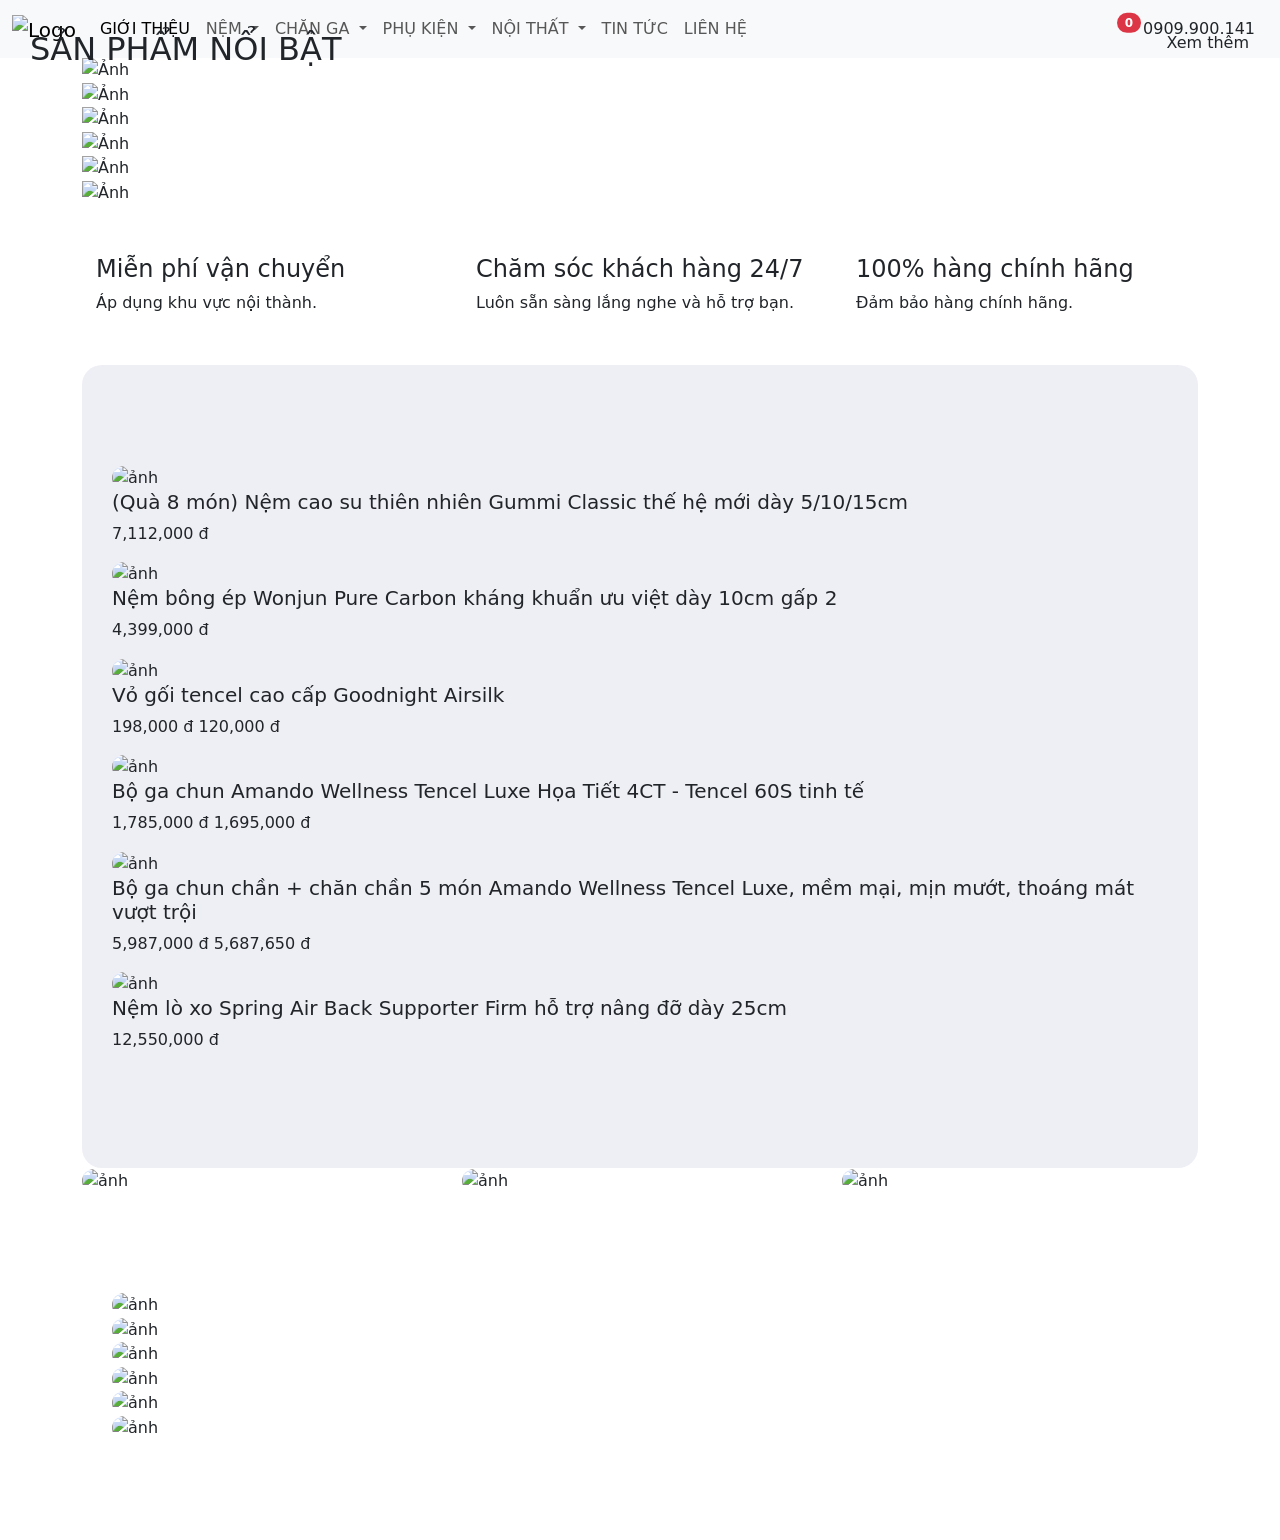
==== New Exercise/index.html @ aee98aea "ok" ====
<!DOCTYPE html>
<html lang="vi">

<head>
    <meta charset="UTF-8">
    <meta name="viewport" content="width=device-width, initial-scale=1.0">
    <title>Trang chủ</title>
    <link rel="stylesheet" href="https://cdn.jsdelivr.net/npm/bootstrap@5.3.9/dist/css/bootstrap.min.css">
    <link rel="stylesheet" href="https://cdnjs.cloudflare.com/ajax/libs/font-awesome/7.3.1/css/all.min.css">
    <link rel="stylesheet" href="https://cdn.jsdelivr.net/npm/@fancyapps/ui@6.1/dist/carousel/carousel.css">
    <link rel="stylesheet" href="https://cdn.jsdelivr.net/npm/@fancyapps/ui@6.0/dist/carousel/carousel.arrows.css" />
    <link rel="stylesheet" href="https://cdn.jsdelivr.net/npm/@fancyapps/ui@6.1/dist/carousel/carousel.dots.css" />
    <link rel="stylesheet" href="css\style.css">
</head>

<body>

    <header>
        <nav class="navbar navbar-expand-lg bg-body-tertiary">
            <div class="container-fluid">
                <a class="navbar-brand" href="#">
                    <img src="https://drive.buffsite.com/image/logo-4836j41.png" alt="Logo" width="200px" height="70px">
                </a>
                <button class="navbar-toggler" type="button" data-bs-toggle="collapse" data-bs-target="#navbarSupportedContent" aria-controls="navbarSupportedContent" aria-expanded="false" aria-label="Toggle navigation">
                    <span class="navbar-toggler-icon"></span>
                </button>
                <div class="collapse navbar-collapse" id="navbarSupportedContent">
                    <ul class="navbar-nav me-auto mb-2 mb-lg-0">
                        <li class="nav-item">
                            <a class="nav-link active" aria-current="page" href="#">GIỚI THIỆU</a>
                        </li>

                        <li class="nav-item dropdown">
                            <a class="nav-link dropdown-toggle" href="#" role="button" data-bs-toggle="dropdown" aria-expanded="false">
                                NỆM
                            </a>
                            <ul class="dropdown-menu">
                                <li><a class="dropdown-item" href="#">NỆM BỒN ÉP</a></li>
                                <li><a class="dropdown-item" href="#">NỆM CAO SU NON</a></li>
                                <li><a class="dropdown-item" href="#">NỆM FOAM</a></li>
                                <li><a class="dropdown-item" href="#">NỆM LÒ XO</a></li>
                            </ul>
                        </li>

                        <li class="nav-item dropdown">
                            <a class="nav-link dropdown-toggle" href="#" role="button" data-bs-toggle="dropdown" aria-expanded="false">
                                CHĂN GA
                            </a>
                            <ul class="dropdown-menu">
                                <li><a class="dropdown-item" href="#">BỘ GA CHUN</a></li>
                                <li><a class="dropdown-item" href="#">BỘ CHĂN GA CHUN</a></li>
                                <li><a class="dropdown-item" href="#">CHĂN MỀM</a></li>
                                <li><a class="dropdown-item" href="#">GA GIƯỜNG</a></li>
                                <li><a class="dropdown-item" href="#">VỎ GỐI</a></li>
                                <li><a class="dropdown-item" href="#">VỎ CHĂN</a></li>
                                <li><a class="dropdown-item" href="#">BỘ GA PHỦ</a></li>

                            </ul>
                        </li>

                        <li class="nav-item dropdown">
                            <a class="nav-link dropdown-toggle" href="#" role="button" data-bs-toggle="dropdown" aria-expanded="false">
                                PHỤ KIỆN
                            </a>
                            <ul class="dropdown-menu">
                                <li><a class="dropdown-item" href="#">TOPPER NỆM</a></li>
                                <li><a class="dropdown-item" href="#">TẤM BẢO VỆ NỆM</a></li>
                                <li><a class="dropdown-item" href="#">CHƯỜM THẢO DƯỢC</a></li>
                                <li><a class="dropdown-item" href="#">CHIẾU ĐIỀU HÒA</a></li>
                                <li><a class="dropdown-item" href="#">BẢO VỆ GỐI</a></li>
                                <li><a class="dropdown-item" href="#">THIẾT BỊ THÔNG MINH</a></li>
                                <li><a class="dropdown-item" href="#">TINH DẦU</a></li>
                                <li><a class="dropdown-item" href="#">MÁY XÔNG TINH DẦU</a></li>
                            </ul>
                        </li>

                        <li class="nav-item dropdown">
                            <a class="nav-link dropdown-toggle" href="#" role="button" data-bs-toggle="dropdown" aria-expanded="false">
                                NỘI THẤT
                            </a>
                            <ul class="dropdown-menu">
                                <li><a class="dropdown-item" href="#">GIƯỜNG</a></li>
                                <li><a class="dropdown-item" href="#">GHẾ MASSAGE</a></li>

                            </ul>
                        </li>

                        <li class="nav-item">
                            <a class="nav-link" href="#">TIN TỨC</a>
                        </li>
                        <li class="nav-item">
                            <a class="nav-link" href="#">LIÊN HỆ</a>
                        </li>

                    </ul>
                </div>
                <a class="btn btn-primary-header" href="#" role="button">
                    <i class="fa-solid fa-magnifying-glass"></i>
                </a>
                <button class="btn btn-primary-header position-relative" type="button">
                    <i class="fa-solid fa-cart-shopping"></i>
                    <span class="position-absolute top-0 start-100 translate-middle badge rounded-pill bg-danger">
                        0
                        <span class="visually-hidden">unread messages</span>
                    </span>
                </button>
                <button class="btn btn-primary-header" type="button">
                    <i class="fa-solid fa-phone-volume"></i>
                    <span>0909.900.141</span>
                </button>
            </div>
        </nav>
    </header>
    </div>

    <div class="container">
        <div class="f-carousel f-banner">
            <div class="f-carousel__slide">
                <img src="https://drive.buffsite.com/image/banner-1-4838j41.jpg" alt="Ảnh">
            </div>
            <div class="f-carousel__slide">
                <img src="https://drive.buffsite.com/image/banner-2-4839j41.jpg" alt="Ảnh">
            </div>
            <div class="f-carousel__slide">
                <img src="https://drive.buffsite.com/image/banner-2-4839j41.jpg" alt="Ảnh">
            </div>
            <div class="f-carousel__slide">
                <img src="https://drive.buffsite.com/image/banner-1-4838j41.jpg" alt="Ảnh">
            </div>
            <div class="f-carousel__slide">
                <img src="https://drive.buffsite.com/image/banner-2-4839j41.jpg" alt="Ảnh">
            </div>
            <div class="f-carousel__slide">
                <img src="https://drive.buffsite.com/image/banner-2-4839j41.jpg" alt="Ảnh">
            </div>
        </div>
    </div>

    <div class="container">
        <div class="info">
            <div class="row">
                <div class="col-md-4">
                    <div class="feature-item">
                        <div class="feature-icon">
                            <i class="fa-regular fa-truck"></i>
                        </div>
                        <div class="feature-text">
                            <h4>Miễn phí vận chuyển</h4>
                            <p>Áp dụng khu vực nội thành.</p>
                        </div>
                    </div>
                </div>
                <div class="col-md-4">
                    <div class="feature-item">
                        <div class="feature-icon">
                            <i class="fa-solid fa-mobile-screen-button"></i>
                        </div>
                        <div class="feature-text">
                            <h4>Chăm sóc khách hàng 24/7</h4>
                            <p>Luôn sẵn sàng lắng nghe và hỗ trợ bạn.</p>
                        </div>
                    </div>
                </div>
                <div class="col-md-4">
                    <div class="feature-item">
                        <div class="feature-icon">
                            <i class="fa-solid fa-building-shield"></i>
                        </div>
                        <div class="feature-text">
                            <h4>100% hàng chính hãng</h4>
                            <p>Đảm bảo hàng chính hãng.</p>
                        </div>
                    </div>
                </div>

            </div>
        </div>
    </div>

    <div class="container">

        <div class="f-carousel f-product">
            <div class="product-banner">
                <h2 class="heading-title">Sản phẩm nổi bật</h2>
                <button type="button" class="btn btn-icon">Xem thêm <i class="fa-solid fa-arrow-right-long"></i></button>
            </div>
            <div class="f-carousel__slide">
                <img class="img-banner" src="https://drive.buffsite.com/image/qua-8-mon-nem-cao-su-thien-nhien-gummi-classic-the-he-moi-day-5-10-15cm-4891j41x4.jpg" alt="ảnh">
                <h5 class="title-banner">(Quà 8 món) Nệm cao su thiên nhiên Gummi Classic thế hệ mới dày 5/10/15cm</h5>
                <p class="heading-banner">
                    <span class="price">7,112,000 đ</span></p>
            </div>
            <div class="f-carousel__slide">
                <img class="img-banner" src="https://drive.buffsite.com/image/qua-8-mon-nem-cao-su-thien-nhien-gummi-classic-the-he-moi-day-5-10-15cm-4891j41x4.jpg" alt="ảnh">
                <h5 class="title-banner">Nệm bông ép Wonjun Pure Carbon kháng khuẩn ưu việt dày 10cm gấp 2</h5>
                <p class="heading-banner">
                    <span class="price">4,399,000 đ</span></p>
            </div>
            <div class="f-carousel__slide">
                <img class="img-banner" src="https://drive.buffsite.com/image/qua-8-mon-nem-cao-su-thien-nhien-gummi-classic-the-he-moi-day-5-10-15cm-4891j41x4.jpg" alt="ảnh">
                <h5 class="title-banner">Vỏ gối tencel cao cấp Goodnight Airsilk</h5>
                <p class="heading-banner">
                    <span class="price-old">198,000 đ</span>
                    <span class="price">120,000 đ</span>
                </p>
            </div>
            <div class="f-carousel__slide">
                <img class="img-banner" src="https://drive.buffsite.com/image/qua-8-mon-nem-cao-su-thien-nhien-gummi-classic-the-he-moi-day-5-10-15cm-4891j41x4.jpg" alt="ảnh">
                <h5 class="title-banner">Bộ ga chun Amando Wellness Tencel Luxe Họa Tiết 4CT - Tencel 60S tinh tế</h5>
                <p class="heading-banner">
                    <span class="price-old">1,785,000 đ</span>
                    <span class="price">1,695,000 đ</span>
                </p>
            </div>
            <div class="f-carousel__slide">
                <img class="img-banner" src="https://drive.buffsite.com/image/qua-8-mon-nem-cao-su-thien-nhien-gummi-classic-the-he-moi-day-5-10-15cm-4891j41x4.jpg" alt="ảnh">
                <h5 class="title-banner">Bộ ga chun chần + chăn chần 5 món Amando Wellness Tencel Luxe, mềm mại, mịn mướt, thoáng mát vượt trội</h5>
                <p class="heading-banner">
                    <span class="price-old">5,987,000 đ</span>
                    <span class="price">5,687,650 đ</span>
                </p>
            </div>
            <div class="f-carousel__slide">
                <img class="img-banner" src="https://drive.buffsite.com/image/qua-8-mon-nem-cao-su-thien-nhien-gummi-classic-the-he-moi-day-5-10-15cm-4891j41x4.jpg" alt="ảnh">
                <h5 class="title-banner">Nệm lò xo Spring Air Back Supporter Firm hỗ trợ nâng đỡ dày 25cm</h5>
                <p class="heading-banner">
                    <span class="price">12,550,000 đ</span></p>
            </div>
        </div>

    </div>

    <div class="container">
        <div class="row">
            <div class="col-md-4">
                <div class="banner-item">
                    <img class="img-banner" src="https://drive.buffsite.com/image/banner-2-4839j41.jpg" alt="ảnh">
                </div>
            </div>
            <div class="col-md-4">
                <div class="banner-item">
                    <img class="img-banner" src="https://drive.buffsite.com/image/banner-1-4838j41.jpg" alt="ảnh">
                </div>
            </div>
            <div class="col-md-4">
                <div class="banner-item">
                    <img class="img-banner" src="https://drive.buffsite.com/image/banner-3-4959j41.jpg" alt="ảnh">
                </div>
            </div>
        </div>
    </div>
    <div class="wrap">
        <div class="container">

            <div class="f-carousel f-desc">

                <div class="f-carousel__slide">
                    <img class="img-banner" src="https://drive.buffsite.com/image/qua-8-mon-nem-cao-su-thien-nhien-gummi-classic-the-he-moi-day-5-10-15cm-4891j41x4.jpg" alt="ảnh">
                </div>
                <div class="f-carousel__slide">
                    <img class="img-banner" src="https://drive.buffsite.com/image/qua-8-mon-nem-cao-su-thien-nhien-gummi-classic-the-he-moi-day-5-10-15cm-4891j41x4.jpg" alt="ảnh">
                </div>
                <div class="f-carousel__slide">
                    <img class="img-banner" src="https://drive.buffsite.com/image/qua-8-mon-nem-cao-su-thien-nhien-gummi-classic-the-he-moi-day-5-10-15cm-4891j41x4.jpg" alt="ảnh">
                </div>
                <div class="f-carousel__slide">
                    <img class="img-banner" src="https://drive.buffsite.com/image/qua-8-mon-nem-cao-su-thien-nhien-gummi-classic-the-he-moi-day-5-10-15cm-4891j41x4.jpg" alt="ảnh">
                </div>
                <div class="f-carousel__slide">
                    <img class="img-banner" src="https://drive.buffsite.com/image/qua-8-mon-nem-cao-su-thien-nhien-gummi-classic-the-he-moi-day-5-10-15cm-4891j41x4.jpg" alt="ảnh">
                </div>
                <div class="f-carousel__slide">
                    <img class="img-banner" src="https://drive.buffsite.com/image/qua-8-mon-nem-cao-su-thien-nhien-gummi-classic-the-he-moi-day-5-10-15cm-4891j41x4.jpg" alt="ảnh">
                </div>
            </div>

        </div>
    </div>











    <script src="https://code.jquery.com/jquery-3.7.1.slim.min.js" integrity="sha256-kmHvs0B+OpCW5GVHUNjv9rOmY0IvSIRcf7zGUDTDQM8=" crossorigin="anonymous"></script>
    <script src="https://cdn.jsdelivr.net/npm/@popperjs/core@2.11.8/dist/umd/popper.min.js" integrity="sha384-I7E8VVD/ismYTF4hNIPjVp/Zjvgyol6VFvRkX/vR+Vc4jQkC+hVqc2pM8ODewa9r" crossorigin="anonymous"></script>
    <script src="https://cdn.jsdelivr.net/npm/bootstrap@5.3.9/dist/js/bootstrap.min.js" integrity="sha384-89aa4glufciPv46aKltztWQEmk+Tu9W2RhzXr6VcnUUEub7F8+06RcL2RYLCOHUq" crossorigin="anonymous"></script>
    <script src="https://cdn.jsdelivr.net/npm/@fancyapps/ui@6.1/dist/carousel/carousel.umd.js"></script>
    <script src="https://cdn.jsdelivr.net/npm/@fancyapps/ui@6.0/dist/carousel/carousel.arrows.umd.js"></script>
    <script src="https://cdn.jsdelivr.net/npm/@fancyapps/ui@6.1/dist/carousel/carousel.dots.umd.js"></script>

    <script>
        $(document).ready(function () {
            $('.f-carousel').each(function () {
                if ($(this).hasClass('f-banner') || $(this).hasClass('f-product') || $(this).hasClass('f-desc')) {
                    Carousel(this, {
                        Navigation: true,
                        Dots: true,
                        center: false,
                    }, { Arrows, Dots }).init();
                }
            });
        })
    </script>


</body>

</html>
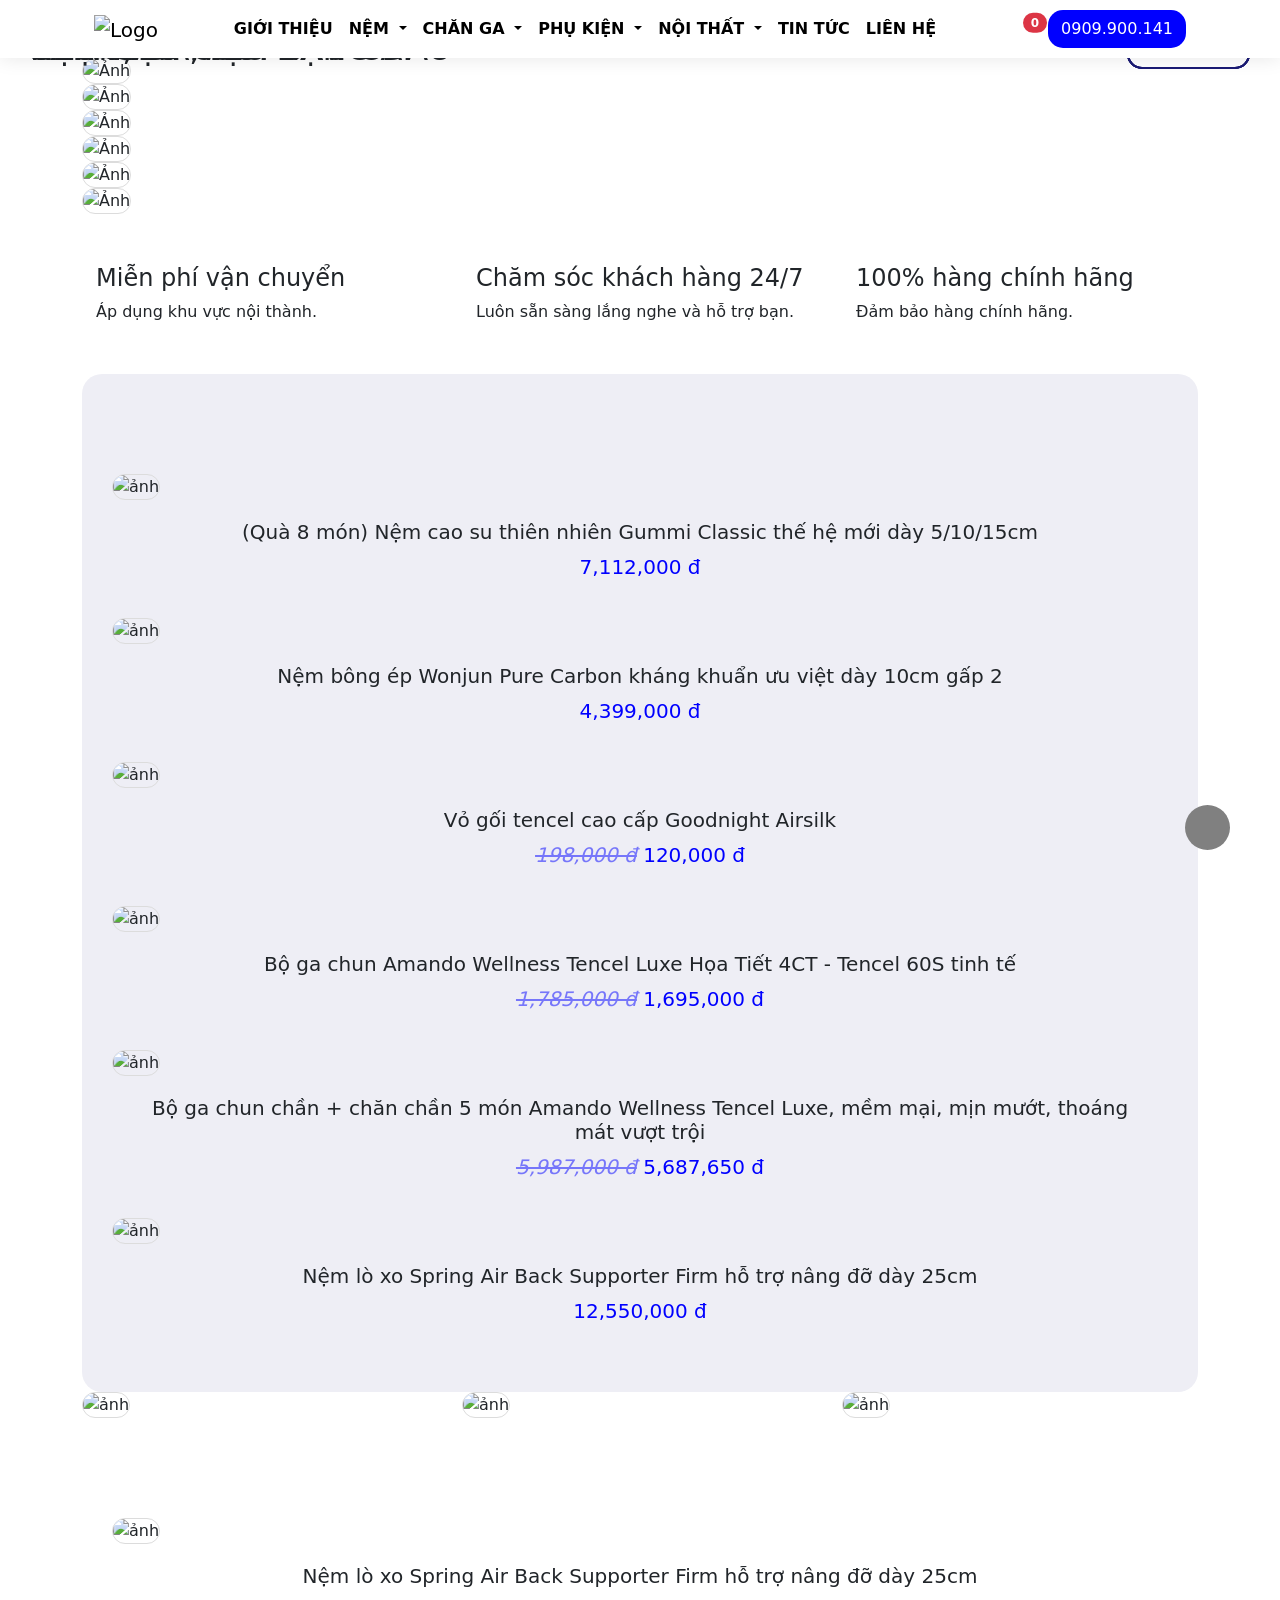
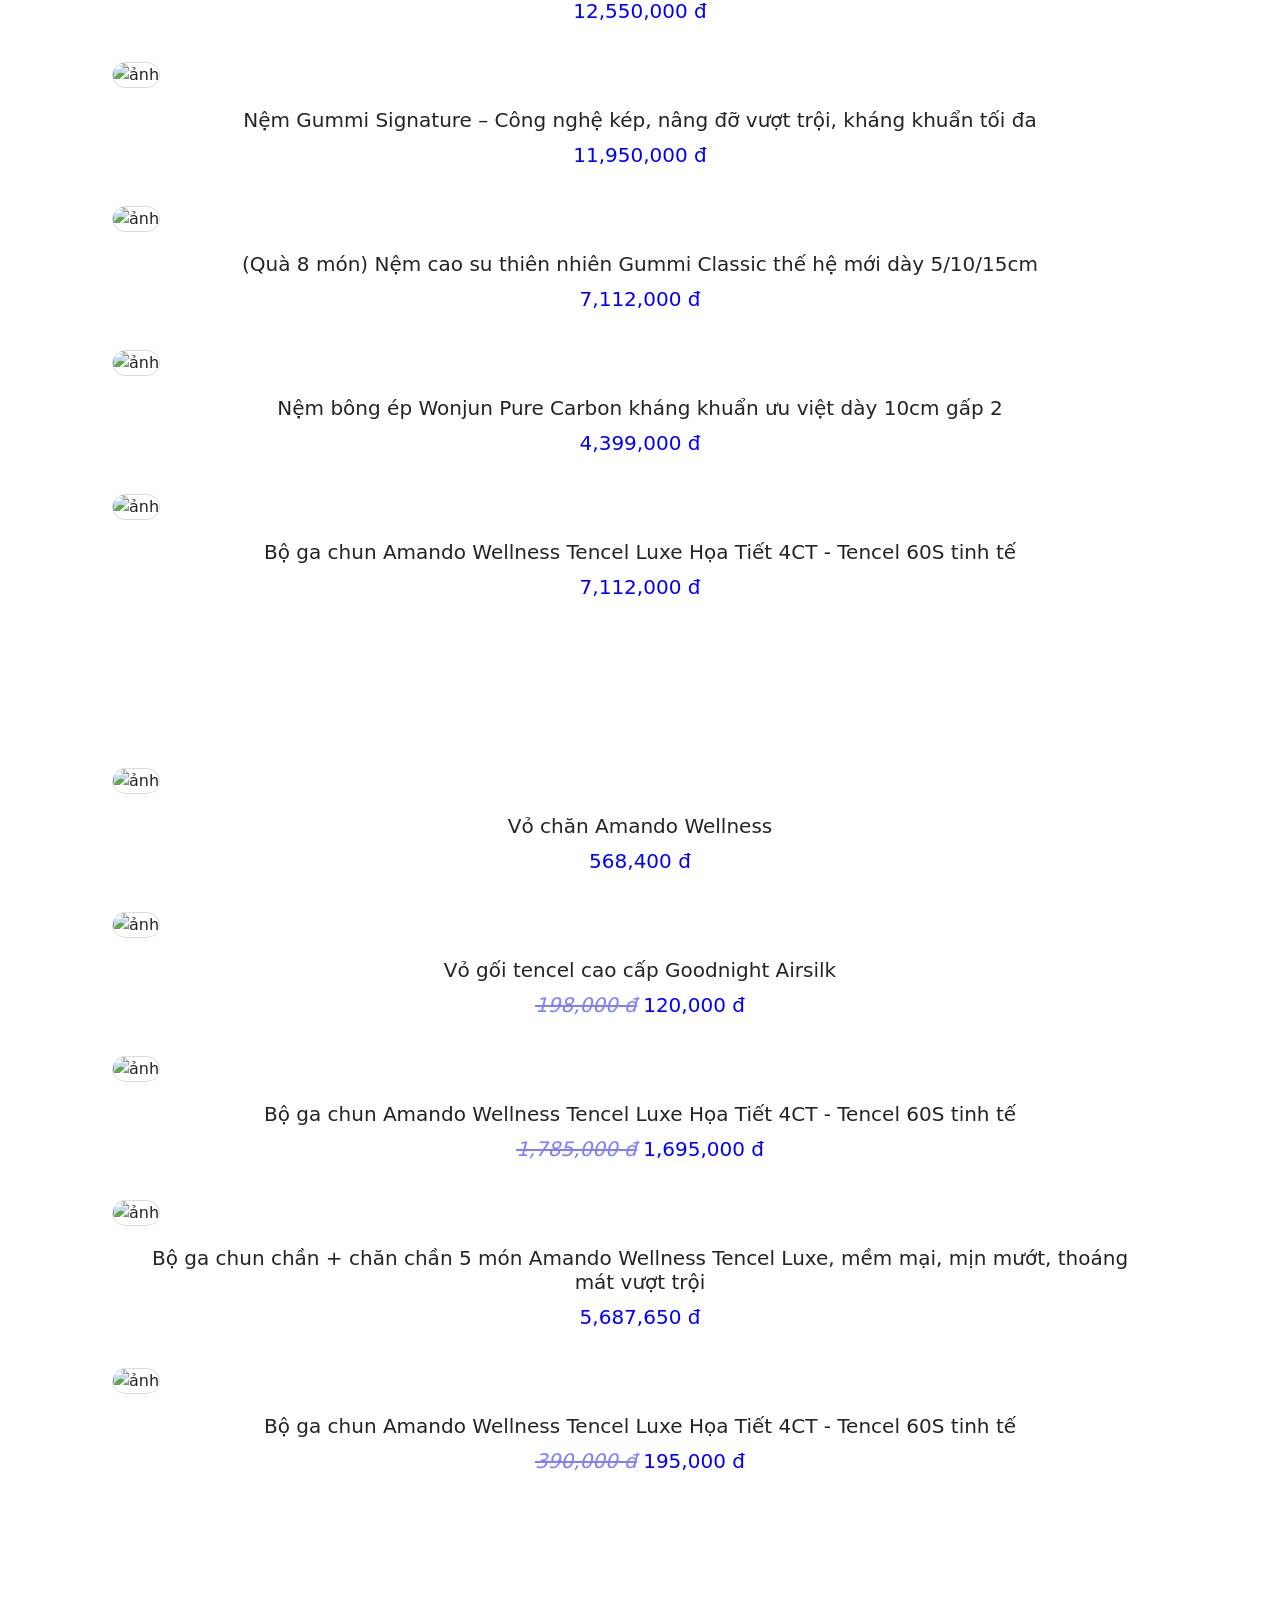
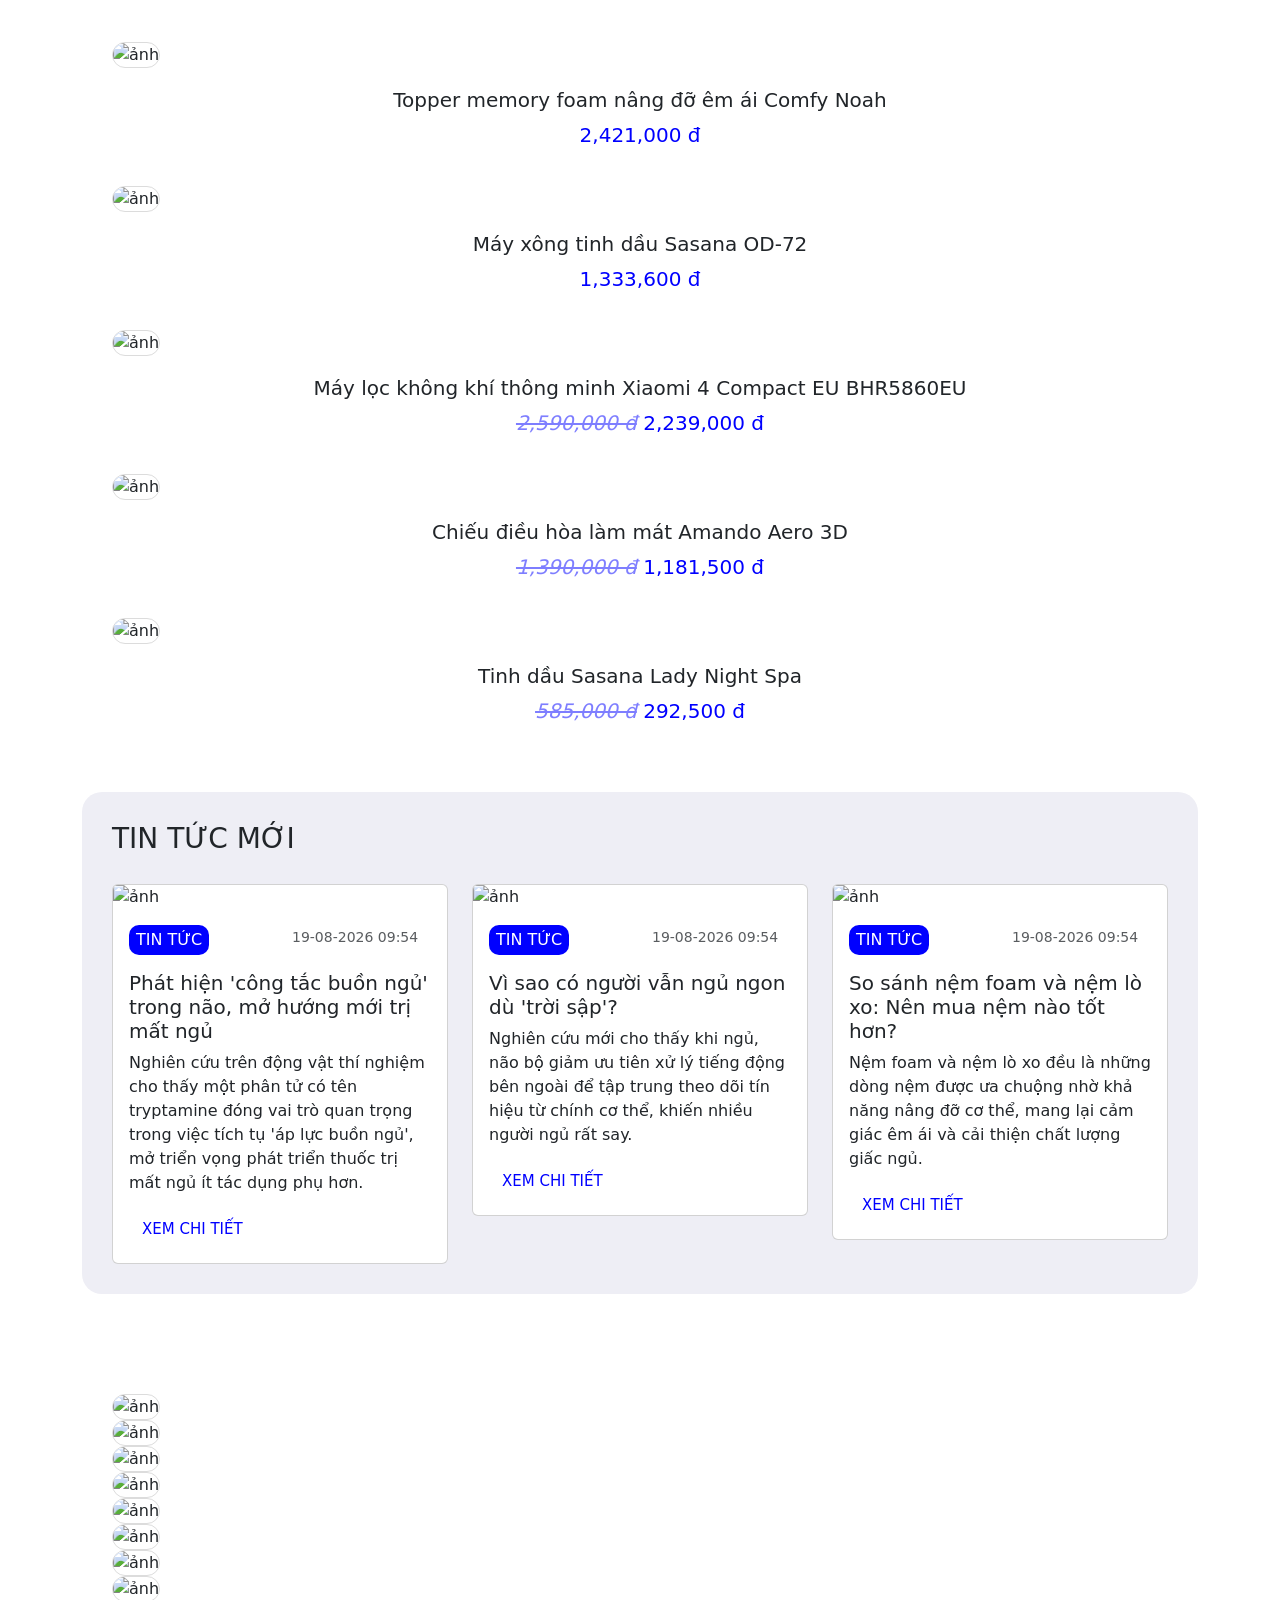
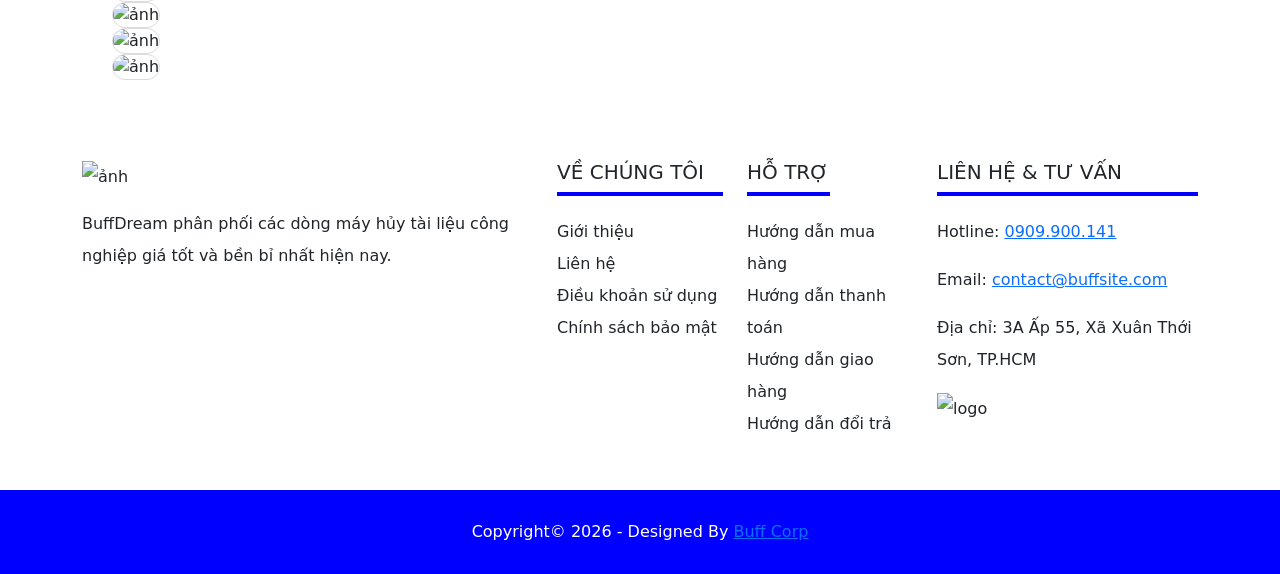
==== commit f730403c: "ok" ====
--- a/New Exercise/index.html
+++ b/New Exercise/index.html
@@ -16,267 +16,665 @@
 <body>
 
     <header>
-        <nav class="navbar navbar-expand-lg bg-body-tertiary">
-            <div class="container-fluid">
-                <a class="navbar-brand" href="#">
-                    <img src="https://drive.buffsite.com/image/logo-4836j41.png" alt="Logo" width="200px" height="70px">
-                </a>
-                <button class="navbar-toggler" type="button" data-bs-toggle="collapse" data-bs-target="#navbarSupportedContent" aria-controls="navbarSupportedContent" aria-expanded="false" aria-label="Toggle navigation">
-                    <span class="navbar-toggler-icon"></span>
-                </button>
-                <div class="collapse navbar-collapse" id="navbarSupportedContent">
-                    <ul class="navbar-nav me-auto mb-2 mb-lg-0">
-                        <li class="nav-item">
-                            <a class="nav-link active" aria-current="page" href="#">GIỚI THIỆU</a>
-                        </li>
-
-                        <li class="nav-item dropdown">
-                            <a class="nav-link dropdown-toggle" href="#" role="button" data-bs-toggle="dropdown" aria-expanded="false">
-                                NỆM
-                            </a>
-                            <ul class="dropdown-menu">
-                                <li><a class="dropdown-item" href="#">NỆM BỒN ÉP</a></li>
-                                <li><a class="dropdown-item" href="#">NỆM CAO SU NON</a></li>
-                                <li><a class="dropdown-item" href="#">NỆM FOAM</a></li>
-                                <li><a class="dropdown-item" href="#">NỆM LÒ XO</a></li>
-                            </ul>
-                        </li>
-
-                        <li class="nav-item dropdown">
-                            <a class="nav-link dropdown-toggle" href="#" role="button" data-bs-toggle="dropdown" aria-expanded="false">
-                                CHĂN GA
-                            </a>
-                            <ul class="dropdown-menu">
-                                <li><a class="dropdown-item" href="#">BỘ GA CHUN</a></li>
-                                <li><a class="dropdown-item" href="#">BỘ CHĂN GA CHUN</a></li>
-                                <li><a class="dropdown-item" href="#">CHĂN MỀM</a></li>
-                                <li><a class="dropdown-item" href="#">GA GIƯỜNG</a></li>
-                                <li><a class="dropdown-item" href="#">VỎ GỐI</a></li>
-                                <li><a class="dropdown-item" href="#">VỎ CHĂN</a></li>
-                                <li><a class="dropdown-item" href="#">BỘ GA PHỦ</a></li>
-
-                            </ul>
-                        </li>
-
-                        <li class="nav-item dropdown">
-                            <a class="nav-link dropdown-toggle" href="#" role="button" data-bs-toggle="dropdown" aria-expanded="false">
-                                PHỤ KIỆN
-                            </a>
-                            <ul class="dropdown-menu">
-                                <li><a class="dropdown-item" href="#">TOPPER NỆM</a></li>
-                                <li><a class="dropdown-item" href="#">TẤM BẢO VỆ NỆM</a></li>
-                                <li><a class="dropdown-item" href="#">CHƯỜM THẢO DƯỢC</a></li>
-                                <li><a class="dropdown-item" href="#">CHIẾU ĐIỀU HÒA</a></li>
-                                <li><a class="dropdown-item" href="#">BẢO VỆ GỐI</a></li>
-                                <li><a class="dropdown-item" href="#">THIẾT BỊ THÔNG MINH</a></li>
-                                <li><a class="dropdown-item" href="#">TINH DẦU</a></li>
-                                <li><a class="dropdown-item" href="#">MÁY XÔNG TINH DẦU</a></li>
-                            </ul>
-                        </li>
-
-                        <li class="nav-item dropdown">
-                            <a class="nav-link dropdown-toggle" href="#" role="button" data-bs-toggle="dropdown" aria-expanded="false">
-                                NỘI THẤT
-                            </a>
-                            <ul class="dropdown-menu">
-                                <li><a class="dropdown-item" href="#">GIƯỜNG</a></li>
-                                <li><a class="dropdown-item" href="#">GHẾ MASSAGE</a></li>
-
-                            </ul>
-                        </li>
-
-                        <li class="nav-item">
-                            <a class="nav-link" href="#">TIN TỨC</a>
-                        </li>
-                        <li class="nav-item">
-                            <a class="nav-link" href="#">LIÊN HỆ</a>
-                        </li>
-
-                    </ul>
-                </div>
-                <a class="btn btn-primary-header" href="#" role="button">
-                    <i class="fa-solid fa-magnifying-glass"></i>
-                </a>
-                <button class="btn btn-primary-header position-relative" type="button">
-                    <i class="fa-solid fa-cart-shopping"></i>
-                    <span class="position-absolute top-0 start-100 translate-middle badge rounded-pill bg-danger">
-                        0
-                        <span class="visually-hidden">unread messages</span>
-                    </span>
-                </button>
-                <button class="btn btn-primary-header" type="button">
-                    <i class="fa-solid fa-phone-volume"></i>
-                    <span>0909.900.141</span>
-                </button>
-            </div>
-        </nav>
+        <div class="container">
+            <nav class="navbar navbar-expand-lg">
+                <div class="container-fluid">
+                    <a class="navbar-brand" href="#">
+                        <img src="https://drive.buffsite.com/image/logo-4836j41.png" alt="Logo" width="200px" height="70px">
+                    </a>
+                    <button class="navbar-toggler" type="button" data-bs-toggle="collapse" data-bs-target="#navbarSupportedContent" aria-controls="navbarSupportedContent" aria-expanded="false" aria-label="Toggle navigation">
+                        <span class="navbar-toggler-icon"></span>
+                    </button>
+                    <div class="collapse navbar-collapse" id="navbarSupportedContent">
+                        <ul class="navbar-nav me-auto mb-2 mb-lg-0 list-menu">
+                            <li class="nav-item">
+                                <a class="nav-link active" aria-current="page" href="#">GIỚI THIỆU</a>
+                            </li>
+
+                            <li class="nav-item dropdown">
+                                <a class="nav-link dropdown-toggle" href="#" role="button" data-bs-toggle="dropdown" aria-expanded="false">
+                                    NỆM
+                                </a>
+                                <ul class="dropdown-menu">
+                                    <li><a class="dropdown-item" href="#">NỆM BỒN ÉP</a></li>
+                                    <li><a class="dropdown-item" href="#">NỆM CAO SU NON</a></li>
+                                    <li><a class="dropdown-item" href="#">NỆM FOAM</a></li>
+                                    <li><a class="dropdown-item" href="#">NỆM LÒ XO</a></li>
+                                </ul>
+                            </li>
+
+                            <li class="nav-item dropdown">
+                                <a class="nav-link dropdown-toggle" href="#" role="button" data-bs-toggle="dropdown" aria-expanded="false">
+                                    CHĂN GA
+                                </a>
+                                <ul class="dropdown-menu">
+                                    <li><a class="dropdown-item" href="#">BỘ GA CHUN</a></li>
+                                    <li><a class="dropdown-item" href="#">BỘ CHĂN GA CHUN</a></li>
+                                    <li><a class="dropdown-item" href="#">CHĂN MỀM</a></li>
+                                    <li><a class="dropdown-item" href="#">GA GIƯỜNG</a></li>
+                                    <li><a class="dropdown-item" href="#">VỎ GỐI</a></li>
+                                    <li><a class="dropdown-item" href="#">VỎ CHĂN</a></li>
+                                    <li><a class="dropdown-item" href="#">BỘ GA PHỦ</a></li>
+
+                                </ul>
+                            </li>
+
+                            <li class="nav-item dropdown">
+                                <a class="nav-link dropdown-toggle" href="#" role="button" data-bs-toggle="dropdown" aria-expanded="false">
+                                    PHỤ KIỆN
+                                </a>
+                                <ul class="dropdown-menu">
+                                    <li><a class="dropdown-item" href="#">TOPPER NỆM</a></li>
+                                    <li><a class="dropdown-item" href="#">TẤM BẢO VỆ NỆM</a></li>
+                                    <li><a class="dropdown-item" href="#">CHƯỜM THẢO DƯỢC</a></li>
+                                    <li><a class="dropdown-item" href="#">CHIẾU ĐIỀU HÒA</a></li>
+                                    <li><a class="dropdown-item" href="#">BẢO VỆ GỐI</a></li>
+                                    <li><a class="dropdown-item" href="#">THIẾT BỊ THÔNG MINH</a></li>
+                                    <li><a class="dropdown-item" href="#">TINH DẦU</a></li>
+                                    <li><a class="dropdown-item" href="#">MÁY XÔNG TINH DẦU</a></li>
+                                </ul>
+                            </li>
+
+                            <li class="nav-item dropdown">
+                                <a class="nav-link dropdown-toggle" href="#" role="button" data-bs-toggle="dropdown" aria-expanded="false">
+                                    NỘI THẤT
+                                </a>
+                                <ul class="dropdown-menu">
+                                    <li><a class="dropdown-item" href="#">GIƯỜNG</a></li>
+                                    <li><a class="dropdown-item" href="#">GHẾ MASSAGE</a></li>
+
+                                </ul>
+                            </li>
+
+                            <li class="nav-item">
+                                <a class="nav-link active" aria-current="page" href="#">TIN TỨC</a>
+                            </li>
+                            <li class="nav-item">
+                                <a class="nav-link active" aria-current="page" href="#">LIÊN HỆ</a>
+                            </li>
+
+                        </ul>
+                    </div>
+                    <a class="btn btn-primary-left" href="#" role="button">
+                        <i class="fa-solid fa-magnifying-glass"></i>
+                    </a>
+                    <button class="btn btn-primary-header position-relative" type="button">
+                        <i class="fa-solid fa-cart-shopping"></i>
+                        <span class="position-absolute top-0 start-10 translate-middle badge rounded-pill bg-danger">
+                            0
+                            <span class="visually-hidden">unread messages</span>
+                        </span>
+                    </button>
+                    <button class="btn btn-primary-header-left" type="button">
+                        <i class="fa-solid fa-phone-volume"></i>
+                        <span>0909.900.141</span>
+                    </button>
+                </div>
+            </nav>
+        </div>
     </header>
     </div>
 
     <div class="container">
         <div class="f-carousel f-banner">
             <div class="f-carousel__slide">
-                <img src="https://drive.buffsite.com/image/banner-1-4838j41.jpg" alt="Ảnh">
+                <img class="img-banner" src="https://drive.buffsite.com/image/banner-1-4838j41.jpg" alt="Ảnh">
             </div>
             <div class="f-carousel__slide">
-                <img src="https://drive.buffsite.com/image/banner-2-4839j41.jpg" alt="Ảnh">
+                <img class="img-banner" src="https://drive.buffsite.com/image/banner-2-4839j41.jpg" alt="Ảnh">
             </div>
             <div class="f-carousel__slide">
-                <img src="https://drive.buffsite.com/image/banner-2-4839j41.jpg" alt="Ảnh">
+                <img class="img-banner" src="https://drive.buffsite.com/image/banner-2-4839j41.jpg" alt="Ảnh">
             </div>
             <div class="f-carousel__slide">
-                <img src="https://drive.buffsite.com/image/banner-1-4838j41.jpg" alt="Ảnh">
+                <img class="img-banner" src="https://drive.buffsite.com/image/banner-1-4838j41.jpg" alt="Ảnh">
             </div>
             <div class="f-carousel__slide">
-                <img src="https://drive.buffsite.com/image/banner-2-4839j41.jpg" alt="Ảnh">
+                <img class="img-banner" src="https://drive.buffsite.com/image/banner-2-4839j41.jpg" alt="Ảnh">
             </div>
             <div class="f-carousel__slide">
-                <img src="https://drive.buffsite.com/image/banner-2-4839j41.jpg" alt="Ảnh">
-            </div>
-        </div>
-    </div>
-
-    <div class="container">
-        <div class="info">
+                <img class="img-banner" src="https://drive.buffsite.com/image/banner-2-4839j41.jpg" alt="Ảnh">
+            </div>
+        </div>
+    </div>
+
+
+    <div class="wrap">
+        <div class="container">
+            <div class="info">
+                <div class="row">
+                    <div class="col-md-4">
+                        <div class="feature-item">
+                            <div class="feature-icon">
+                                <i class="fa-regular fa-truck"></i>
+                            </div>
+                            <div class="feature-text">
+                                <h4>Miễn phí vận chuyển</h4>
+                                <p>Áp dụng khu vực nội thành.</p>
+                            </div>
+                        </div>
+                    </div>
+                    <div class="col-md-4">
+                        <div class="feature-item">
+                            <div class="feature-icon">
+                                <i class="fa-solid fa-mobile-screen-button"></i>
+                            </div>
+                            <div class="feature-text">
+                                <h4>Chăm sóc khách hàng 24/7</h4>
+                                <p>Luôn sẵn sàng lắng nghe và hỗ trợ bạn.</p>
+                            </div>
+                        </div>
+                    </div>
+                    <div class="col-md-4">
+                        <div class="feature-item">
+                            <div class="feature-icon">
+                                <i class="fa-solid fa-building-shield"></i>
+                            </div>
+                            <div class="feature-text">
+                                <h4>100% hàng chính hãng</h4>
+                                <p>Đảm bảo hàng chính hãng.</p>
+                            </div>
+                        </div>
+                    </div>
+
+                </div>
+            </div>
+        </div>
+    </div>
+
+    <div class="wrap">
+        <div class="container">
+            <div class="style-slide">
+                <div class="f-carousel f-product">
+                    <div class="product-banner">
+                        <h2 class="heading-title">Sản phẩm nổi bật</h2>
+                        <a href="#" class="btn btn-icon">
+                            <span>Xem thêm</span>
+                            <i class="fa-solid fa-arrow-right-long"></i>
+                        </a>
+                    </div>
+                    <div class="f-carousel__slide">
+                        <img class="img-banner" src="https://drive.buffsite.com/image/qua-8-mon-nem-cao-su-thien-nhien-gummi-classic-the-he-moi-day-5-10-15cm-4891j41x4.jpg" alt="ảnh">
+                        <div class="style-banner">
+                            <h5 class="title-banner">(Quà 8 món) Nệm cao su thiên nhiên Gummi Classic thế hệ mới dày 5/10/15cm</h5>
+                            <p class="heading-banner">
+                                <span class="price">7,112,000 đ</span>
+                            </p>
+                        </div>
+                    </div>
+                    <div class="f-carousel__slide">
+                        <img class="img-banner" src="https://drive.buffsite.com/image/nem-bong-ep-wonjun-pure-carbon-khang-khuan-uu-viet-day-10cm-gap-2-4878j41x4.jpg" alt="ảnh">
+                        <div class="style-banner">
+                            <h5 class="title-banner">Nệm bông ép Wonjun Pure Carbon kháng khuẩn ưu việt dày 10cm gấp 2</h5>
+                            <p class="heading-banner">
+                                <span class="price">4,399,000 đ</span>
+                            </p>
+                        </div>
+                    </div>
+                    <div class="f-carousel__slide">
+                        <img class="img-banner" src="https://drive.buffsite.com/image/vo-goi-tencel-cao-cap-goodnight-airsilk-5084j41x4.jpg" alt="ảnh">
+                        <div class="style-banner">
+                            <h5 class="title-banner">Vỏ gối tencel cao cấp Goodnight Airsilk</h5>
+                            <p class="heading-banner">
+                                <span class="price-old">198,000 đ</span>
+                                <span class="price">120,000 đ</span>
+                            </p>
+                        </div>
+                    </div>
+                    <div class="f-carousel__slide">
+                        <img class="img-banner" src="https://drive.buffsite.com/image/bo-ga-chun-amando-wellness-tencel-luxe-hoa-tiet-4ct-tencel-60s-tinh-te-5076j41x4.jpg" alt="ảnh">
+                        <div class="style-banner">
+                            <h5 class="title-banner">Bộ ga chun Amando Wellness Tencel Luxe Họa Tiết 4CT - Tencel 60S tinh tế</h5>
+                            <p class="heading-banner">
+                                <span class="price-old">1,785,000 đ</span>
+                                <span class="price">1,695,000 đ</span>
+                            </p>
+                        </div>
+                    </div>
+                    <div class="f-carousel__slide">
+                        <img class="img-banner" src="https://drive.buffsite.com/image/bo-ga-chun-chan-chan-chan-5-mon-amando-wellness-tencel-luxe-mem-mai-min-muot-thoang-mat-vuot-troi-5022j41x4.jpg" alt="ảnh">
+                        <div class="style-banner">
+                            <h5 class="title-banner">Bộ ga chun chần + chăn chần 5 món Amando Wellness Tencel Luxe, mềm mại, mịn mướt, thoáng mát vượt trội</h5>
+                            <p class="heading-banner">
+                                <span class="price-old">5,987,000 đ</span>
+                                <span class="price">5,687,650 đ</span>
+                            </p>
+                        </div>
+                    </div>
+                    <div class="f-carousel__slide">
+                        <img class="img-banner" src="https://drive.buffsite.com/image/nem-lo-xo-spring-air-back-supporter-firm-ho-tro-nang-do-day-25cm-4913j41x4.jpg" alt="ảnh">
+                        <div class="style-banner">
+                            <h5 class="title-banner">Nệm lò xo Spring Air Back Supporter Firm hỗ trợ nâng đỡ dày 25cm</h5>
+                            <p class="heading-banner">
+                                <span class="price">12,550,000 đ</span>
+                            </p>
+                        </div>
+                    </div>
+                </div>
+            </div>
+        </div>
+    </div>
+
+    <div class="wrap">
+        <div class="container">
             <div class="row">
                 <div class="col-md-4">
-                    <div class="feature-item">
-                        <div class="feature-icon">
-                            <i class="fa-regular fa-truck"></i>
-                        </div>
-                        <div class="feature-text">
-                            <h4>Miễn phí vận chuyển</h4>
-                            <p>Áp dụng khu vực nội thành.</p>
-                        </div>
+                    <div class="banner-item">
+                        <img class="img-banner" src="https://drive.buffsite.com/image/banner-2-4839j41.jpg" alt="ảnh">
                     </div>
                 </div>
                 <div class="col-md-4">
-                    <div class="feature-item">
-                        <div class="feature-icon">
-                            <i class="fa-solid fa-mobile-screen-button"></i>
-                        </div>
-                        <div class="feature-text">
-                            <h4>Chăm sóc khách hàng 24/7</h4>
-                            <p>Luôn sẵn sàng lắng nghe và hỗ trợ bạn.</p>
-                        </div>
+                    <div class="banner-item">
+                        <img class="img-banner" src="https://drive.buffsite.com/image/banner-1-4838j41.jpg" alt="ảnh">
                     </div>
                 </div>
                 <div class="col-md-4">
-                    <div class="feature-item">
-                        <div class="feature-icon">
-                            <i class="fa-solid fa-building-shield"></i>
-                        </div>
-                        <div class="feature-text">
-                            <h4>100% hàng chính hãng</h4>
-                            <p>Đảm bảo hàng chính hãng.</p>
-                        </div>
-                    </div>
-                </div>
-
-            </div>
-        </div>
-    </div>
-
-    <div class="container">
-
-        <div class="f-carousel f-product">
-            <div class="product-banner">
-                <h2 class="heading-title">Sản phẩm nổi bật</h2>
-                <button type="button" class="btn btn-icon">Xem thêm <i class="fa-solid fa-arrow-right-long"></i></button>
-            </div>
-            <div class="f-carousel__slide">
-                <img class="img-banner" src="https://drive.buffsite.com/image/qua-8-mon-nem-cao-su-thien-nhien-gummi-classic-the-he-moi-day-5-10-15cm-4891j41x4.jpg" alt="ảnh">
-                <h5 class="title-banner">(Quà 8 món) Nệm cao su thiên nhiên Gummi Classic thế hệ mới dày 5/10/15cm</h5>
-                <p class="heading-banner">
-                    <span class="price">7,112,000 đ</span></p>
-            </div>
-            <div class="f-carousel__slide">
-                <img class="img-banner" src="https://drive.buffsite.com/image/qua-8-mon-nem-cao-su-thien-nhien-gummi-classic-the-he-moi-day-5-10-15cm-4891j41x4.jpg" alt="ảnh">
-                <h5 class="title-banner">Nệm bông ép Wonjun Pure Carbon kháng khuẩn ưu việt dày 10cm gấp 2</h5>
-                <p class="heading-banner">
-                    <span class="price">4,399,000 đ</span></p>
-            </div>
-            <div class="f-carousel__slide">
-                <img class="img-banner" src="https://drive.buffsite.com/image/qua-8-mon-nem-cao-su-thien-nhien-gummi-classic-the-he-moi-day-5-10-15cm-4891j41x4.jpg" alt="ảnh">
-                <h5 class="title-banner">Vỏ gối tencel cao cấp Goodnight Airsilk</h5>
-                <p class="heading-banner">
-                    <span class="price-old">198,000 đ</span>
-                    <span class="price">120,000 đ</span>
-                </p>
-            </div>
-            <div class="f-carousel__slide">
-                <img class="img-banner" src="https://drive.buffsite.com/image/qua-8-mon-nem-cao-su-thien-nhien-gummi-classic-the-he-moi-day-5-10-15cm-4891j41x4.jpg" alt="ảnh">
-                <h5 class="title-banner">Bộ ga chun Amando Wellness Tencel Luxe Họa Tiết 4CT - Tencel 60S tinh tế</h5>
-                <p class="heading-banner">
-                    <span class="price-old">1,785,000 đ</span>
-                    <span class="price">1,695,000 đ</span>
-                </p>
-            </div>
-            <div class="f-carousel__slide">
-                <img class="img-banner" src="https://drive.buffsite.com/image/qua-8-mon-nem-cao-su-thien-nhien-gummi-classic-the-he-moi-day-5-10-15cm-4891j41x4.jpg" alt="ảnh">
-                <h5 class="title-banner">Bộ ga chun chần + chăn chần 5 món Amando Wellness Tencel Luxe, mềm mại, mịn mướt, thoáng mát vượt trội</h5>
-                <p class="heading-banner">
-                    <span class="price-old">5,987,000 đ</span>
-                    <span class="price">5,687,650 đ</span>
-                </p>
-            </div>
-            <div class="f-carousel__slide">
-                <img class="img-banner" src="https://drive.buffsite.com/image/qua-8-mon-nem-cao-su-thien-nhien-gummi-classic-the-he-moi-day-5-10-15cm-4891j41x4.jpg" alt="ảnh">
-                <h5 class="title-banner">Nệm lò xo Spring Air Back Supporter Firm hỗ trợ nâng đỡ dày 25cm</h5>
-                <p class="heading-banner">
-                    <span class="price">12,550,000 đ</span></p>
-            </div>
-        </div>
-
-    </div>
-
-    <div class="container">
-        <div class="row">
-            <div class="col-md-4">
-                <div class="banner-item">
-                    <img class="img-banner" src="https://drive.buffsite.com/image/banner-2-4839j41.jpg" alt="ảnh">
-                </div>
-            </div>
-            <div class="col-md-4">
-                <div class="banner-item">
-                    <img class="img-banner" src="https://drive.buffsite.com/image/banner-1-4838j41.jpg" alt="ảnh">
-                </div>
-            </div>
-            <div class="col-md-4">
-                <div class="banner-item">
-                    <img class="img-banner" src="https://drive.buffsite.com/image/banner-3-4959j41.jpg" alt="ảnh">
-                </div>
-            </div>
-        </div>
-    </div>
+                    <div class="banner-item">
+                        <img class="img-banner" src="https://drive.buffsite.com/image/banner-3-4959j41.jpg" alt="ảnh">
+                    </div>
+                </div>
+            </div>
+        </div>
+    </div>
+
     <div class="wrap">
         <div class="container">
-
             <div class="f-carousel f-desc">
-
+                <div class="product-banner">
+                    <h2 class="heading-title">Nệm cao cấp</h2>
+                    <a href="#" class="btn btn-icon">
+                        <span>Xem thêm</span>
+                        <i class="fa-solid fa-arrow-right-long"></i>
+                    </a>
+                </div>
+                <div class="f-carousel__slide">
+                    <img class="img-banner" src="https://drive.buffsite.com/image/nem-lo-xo-spring-air-back-supporter-firm-ho-tro-nang-do-day-25cm-4913j41x4.jpg" alt="ảnh">
+                    <div class="style-banner">
+                        <h5 class="title-banner">Nệm lò xo Spring Air Back Supporter Firm hỗ trợ nâng đỡ dày 25cm</h5>
+                        <p class="heading-banner">
+                            <span class="price">12,550,000 đ</span>
+                        </p>
+                    </div>
+                </div>
+                <div class="f-carousel__slide">
+                    <img class="img-banner" src="https://drive.buffsite.com/image/nem-gummi-signature-cong-nghe-kep-nang-do-vuot-troi-khang-khuan-toi-da-4902j41x4.jpg" alt="ảnh">
+                    <div class="style-banner">
+                        <h5 class="title-banner">Nệm Gummi Signature – Công nghệ kép, nâng đỡ vượt trội, kháng khuẩn tối đa</h5>
+                        <p class="heading-banner">
+                            <span class="price">11,950,000 đ</span>
+                    </div>
+                </div>
                 <div class="f-carousel__slide">
                     <img class="img-banner" src="https://drive.buffsite.com/image/qua-8-mon-nem-cao-su-thien-nhien-gummi-classic-the-he-moi-day-5-10-15cm-4891j41x4.jpg" alt="ảnh">
-                </div>
-                <div class="f-carousel__slide">
-                    <img class="img-banner" src="https://drive.buffsite.com/image/qua-8-mon-nem-cao-su-thien-nhien-gummi-classic-the-he-moi-day-5-10-15cm-4891j41x4.jpg" alt="ảnh">
-                </div>
-                <div class="f-carousel__slide">
-                    <img class="img-banner" src="https://drive.buffsite.com/image/qua-8-mon-nem-cao-su-thien-nhien-gummi-classic-the-he-moi-day-5-10-15cm-4891j41x4.jpg" alt="ảnh">
-                </div>
-                <div class="f-carousel__slide">
-                    <img class="img-banner" src="https://drive.buffsite.com/image/qua-8-mon-nem-cao-su-thien-nhien-gummi-classic-the-he-moi-day-5-10-15cm-4891j41x4.jpg" alt="ảnh">
-                </div>
-                <div class="f-carousel__slide">
-                    <img class="img-banner" src="https://drive.buffsite.com/image/qua-8-mon-nem-cao-su-thien-nhien-gummi-classic-the-he-moi-day-5-10-15cm-4891j41x4.jpg" alt="ảnh">
-                </div>
-                <div class="f-carousel__slide">
-                    <img class="img-banner" src="https://drive.buffsite.com/image/qua-8-mon-nem-cao-su-thien-nhien-gummi-classic-the-he-moi-day-5-10-15cm-4891j41x4.jpg" alt="ảnh">
-                </div>
-            </div>
-
-        </div>
-    </div>
-
+                    <div class="style-banner">
+                        <h5 class="title-banner">(Quà 8 món) Nệm cao su thiên nhiên Gummi Classic thế hệ mới dày 5/10/15cm</h5>
+                        <p class="heading-banner">
+                            <span class="price">7,112,000 đ</span>
+                        </p>
+                    </div>
+                </div>
+                <div class="f-carousel__slide">
+                    <img class="img-banner" src="https://drive.buffsite.com/image/nem-bong-ep-wonjun-pure-carbon-khang-khuan-uu-viet-day-10cm-gap-2-4878j41x4.jpg" alt="ảnh">
+                    <div class="style-banner">
+                        <h5 class="title-banner">Nệm bông ép Wonjun Pure Carbon kháng khuẩn ưu việt dày 10cm gấp 2</h5>
+                        <p class="heading-banner">
+                            <span class="price">4,399,000 đ</span>
+                        </p>
+                    </div>
+                </div>
+                <div class="f-carousel__slide">
+                    <img class="img-banner" src="https://drive.buffsite.com/image/nem-bong-ep-wonjun-pure-carbon-khang-khuan-uu-viet-day-10cm-gap-2-4878j41x4.jpg" alt="ảnh">
+                    <div class="style-banner">
+                        <h5 class="title-banner">Bộ ga chun Amando Wellness Tencel Luxe Họa Tiết 4CT - Tencel 60S tinh tế</h5>
+                        <p class="heading-banner">
+                            <span class="price">7,112,000 đ</span>
+                        </p>
+                    </div>
+                </div>
+            </div>
+
+        </div>
+    </div>
+
+    <div class="wrap">
+        <div class="container">
+            <div class="f-carousel f-item">
+                <div class="product-banner">
+                    <h2 class="heading-title">Chăn, ga, gối cao cấp</h2>
+                    <a href="#" class="btn btn-icon">
+                        <span>Xem thêm</span>
+                        <i class="fa-solid fa-arrow-right-long"></i>
+                    </a>
+                </div>
+                <div class="f-carousel__slide">
+                    <img class="img-banner" src="https://drive.buffsite.com/image/vo-chan-amando-wellness-5147j41x4.jpg" alt="ảnh">
+                    <div class="style-banner">
+                        <h5 class="title-banner">Vỏ chăn Amando Wellness</h5>
+                        <p class="heading-banner">
+                            <span class="price">568,400 đ</span>
+                        </p>
+                    </div>
+                </div>
+
+                <div class="f-carousel__slide">
+                    <img class="img-banner" src="https://drive.buffsite.com/image/vo-goi-tencel-cao-cap-goodnight-airsilk-5084j41x4.jpg" alt="ảnh">
+                    <div class="style-banner">
+                        <h5 class="title-banner">Vỏ gối tencel cao cấp Goodnight Airsilk</h5>
+                        <p class="heading-banner">
+                            <span class="price-old">198,000 đ</span>
+                            <span class="price">120,000 đ</span>
+                    </div>
+                </div>
+                <div class="f-carousel__slide">
+                    <img class="img-banner" src="https://drive.buffsite.com/image/bo-ga-chun-chan-chan-chan-5-mon-amando-wellness-tencel-luxe-mem-mai-min-muot-thoang-mat-vuot-troi-5022j41x4.jpg" alt="ảnh">
+                    <div class="style-banner">
+                        <h5 class="title-banner">Bộ ga chun Amando Wellness Tencel Luxe Họa Tiết 4CT - Tencel 60S tinh tế</h5>
+                        <p class="heading-banner">
+                            <span class="price-old">1,785,000 đ</span>
+                            <span class="price">1,695,000 đ</span>
+                        </p>
+                    </div>
+                </div>
+                <div class="f-carousel__slide">
+                    <img class="img-banner" src="https://drive.buffsite.com/image/nem-bong-ep-wonjun-pure-carbon-khang-khuan-uu-viet-day-10cm-gap-2-4878j41x4.jpg" alt="ảnh">
+                    <div class="style-banner">
+                        <h5 class="title-banner">Bộ ga chun chần + chăn chần 5 món Amando Wellness Tencel Luxe, mềm mại, mịn mướt, thoáng mát vượt trội</h5>
+                        <p class="heading-banner">
+
+                            <span class="price">5,687,650 đ</span>
+                        </p>
+                    </div>
+                </div>
+                <div class="f-carousel__slide">
+                    <img class="img-banner" src="https://drive.buffsite.com/image/vo-goi-tencel-amando-silky-25-5112j41x4.jpg" alt="ảnh">
+                    <div class="style-banner">
+                        <h5 class="title-banner">Bộ ga chun Amando Wellness Tencel Luxe Họa Tiết 4CT - Tencel 60S tinh tế</h5>
+                        <p class="heading-banner">
+                            <span class="price-old">390,000 đ</span>
+                            <span class="price">195,000 đ</span>
+                        </p>
+                    </div>
+                </div>
+            </div>
+        </div>
+    </div>
+
+    <div class="wrap">
+        <div class="container">
+            <div class="f-carousel f-body">
+                <div class="product-banner">
+                    <h2 class="heading-title">Phụ kiện</h2>
+                    <a href="#" class="btn btn-icon">
+                        <span>Xem thêm </span>
+                        <i class="fa-solid fa-arrow-right-long"></i>
+                    </a>
+                </div>
+                <div class="f-carousel__slide">
+                    <img class="img-banner" src="https://drive.buffsite.com/image/topper-memory-foam-nang-do-em-ai-comfy-noah-4964j41x4.jpg" alt="ảnh">
+                    <div class="style-banner">
+                        <h5 class="title-banner">Topper memory foam nâng đỡ êm ái Comfy Noah</h5>
+                        <p class="heading-banner">
+                            <span class="price">2,421,000 đ</span>
+                        </p>
+                    </div>
+                </div>
+
+                <div class="f-carousel__slide">
+                    <img class="img-banner" src="https://drive.buffsite.com/image/may-xong-tinh-dau-sasana-od-72-5152j41x4.jpg" alt="ảnh">
+                    <div class="style-banner">
+                        <h5 class="title-banner">Máy xông tinh dầu Sasana OD-72</h5>
+                        <p class="heading-banner">
+                            <span class="price">1,333,600 đ</span>
+                    </div>
+                </div>
+                <div class="f-carousel__slide">
+                    <img class="img-banner" src="https://drive.buffsite.com/image/may-loc-khong-khi-thong-minh-xiaomi-4-compact-eu-bhr5860eu-5139j41x4.jpg" alt="ảnh">
+                    <div class="style-banner">
+                        <h5 class="title-banner">Máy lọc không khí thông minh Xiaomi 4 Compact EU BHR5860EU</h5>
+                        <p class="heading-banner">
+                            <span class="price-old">2,590,000 đ</span>
+                            <span class="price">2,239,000 đ</span>
+                        </p>
+                    </div>
+                </div>
+                <div class="f-carousel__slide">
+                    <img class="img-banner" src="https://drive.buffsite.com/image/chieu-dieu-hoa-lam-mat-amando-aero-3d-5134j41x4.jpg" alt="ảnh">
+                    <div class="style-banner">
+                        <h5 class="title-banner">Chiếu điều hòa làm mát Amando Aero 3D</h5>
+                        <p class="heading-banner">
+                            <span class="price-old">1,390,000 đ</span>
+                            <span class="price">1,181,500 đ</span>
+                        </p>
+                    </div>
+                </div>
+                <div class="f-carousel__slide">
+                    <img class="img-banner" src="https://drive.buffsite.com/image/tinh-dau-sasana-lady-night-spa-5119j41x4.jpg" alt="ảnh">
+                    <div class="style-banner">
+                        <h5 class="title-banner">Tinh dầu Sasana Lady Night Spa</h5>
+                        <p class="heading-banner">
+                            <span class="price-old">585,000 đ</span>
+                            <span class="price">292,500 đ</span>
+                        </p>
+                    </div>
+                </div>
+            </div>
+
+        </div>
+    </div>
+
+    <div class="wrap">
+        <div class="container">
+            <div class="style-slide">
+                <div class="title-news">
+                    <div class="heading-box">
+                        <h3 class="title-box">Tin tức mới</h4>
+                    </div>
+                    <div class="row">
+                        <div class="col-md-4">
+                            <div class="card-news">
+                                <div class="card" style="width: 100%;">
+                                    <img src="https://drive.buffsite.com/image/phat-hien-cong-tac-buon-ngu-trong-nao-mo-huong-moi-tri-mat-ngu-4845j41x13.jpg" class="card-img-top" alt="ảnh">
+                                    <div class="card-body">
+                                        <div class="small-heading">
+                                            <div class="row">
+                                                <div class="col-sm-6">
+                                                    <p class="small-title">TIN TỨC</p>
+                                                </div>
+                                                <div class="col-sm-6">
+                                                    <p class="card-text"><small class="text-body-secondary">19-08-2026 09:54</small></p>
+                                                </div>
+                                            </div>
+                                        </div>
+                                        <h5 class="card-title">Phát hiện 'công tắc buồn ngủ' trong não, mở hướng mới trị mất ngủ</h5>
+                                        <p class="card-text">Nghiên cứu trên động vật thí nghiệm cho thấy một phân tử có tên tryptamine đóng vai trò quan trọng trong việc tích tụ 'áp lực buồn ngủ', mở triển vọng phát triển thuốc trị mất ngủ ít tác dụng phụ hơn.</p>
+                                        <a href="#" class="btn btn-primary-news">
+                                            Xem chi tiết
+                                            <i class="fa-solid fa-angle-right"></i>
+                                        </a>
+                                    </div>
+                                </div>
+                            </div>
+                        </div>
+                        <div class="col-md-4">
+                            <div class="card-news">
+                                <div class="card" style="width: 100%;">
+                                    <img src="https://drive.buffsite.com/image/vi-sao-co-nguoi-van-ngu-ngon-du-troi-sap-4843j41x13.jpg" class="card-img-top" alt="ảnh">
+                                    <div class="card-body">
+                                        <div class="small-heading">
+                                            <div class="row">
+                                                <div class="col-sm-6">
+                                                    <p class="small-title">TIN TỨC</p>
+                                                </div>
+                                                <div class="col-sm-6">
+                                                    <p class="card-text"><small class="text-body-secondary">19-08-2026 09:54</small></p>
+                                                </div>
+                                            </div>
+                                        </div>
+                                        <h5 class="card-title">Vì sao có người vẫn ngủ ngon dù 'trời sập'?</h5>
+                                        <p class="card-text">Nghiên cứu mới cho thấy khi ngủ, não bộ giảm ưu tiên xử lý tiếng động bên ngoài để tập trung theo dõi tín hiệu từ chính cơ thể, khiến nhiều người ngủ rất say.</p>
+                                        <a href="#" class="btn btn-primary-news">
+                                            <span>Xem chi tiết</span>
+                                            <i class="fa-solid fa-angle-right"></i>
+                                        </a>
+                                    </div>
+                                </div>
+                            </div>
+                        </div>
+                        <div class="col-md-4">
+                            <div class="card-news">
+                                <div class="card" style="width: 100%;">
+                                    <img src="https://drive.buffsite.com/image/so-sanh-nem-foam-va-nem-lo-xo-nen-mua-nem-nao-tot-hon-4842j41x13.jpg" class="card-img-top" alt="ảnh">
+                                    <div class="card-body">
+                                        <div class="small-heading">
+                                            <div class="row">
+                                                <div class="col-sm-6">
+                                                    <p class="small-title">TIN TỨC</p>
+                                                </div>
+                                                <div class="col-sm-6">
+                                                    <p class="card-text"><small class="text-body-secondary">19-08-2026 09:54</small></p>
+                                                </div>
+                                            </div>
+                                        </div>
+                                        <h5 class="card-title">So sánh nệm foam và nệm lò xo: Nên mua nệm nào tốt hơn?</h5>
+                                        <p class="card-text">Nệm foam và nệm lò xo đều là những dòng nệm được ưa chuộng nhờ khả năng nâng đỡ cơ thể, mang lại cảm giác êm ái và cải thiện chất lượng giấc ngủ.</p>
+                                        <a href="#" class="btn btn-primary-news">
+                                            <span>Xem chi tiết</span>
+                                            <i class="fa-solid fa-angle-right"></i>
+                                        </a>
+                                    </div>
+                                </div>
+                            </div>
+                        </div>
+                    </div>
+                </div>
+            </div>
+        </div>
+    </div>
+
+    <div class="wrap">
+        <div class="container">
+            <div class="f-carousel f-footer">
+                <div class="product-banner">
+                    <h2 class="heading-title">Thương hiệu hàng đầu</h2>
+
+                </div>
+                <div class="f-carousel__slide">
+                    <img class="img-banner" src="https://drive.buffsite.com/image/logo-02-4958j41.jpg" alt="ảnh">
+
+                </div>
+
+                <div class="f-carousel__slide">
+                    <img class="img-banner" src="https://drive.buffsite.com/image/logo-01-4957j41.jpg" alt="ảnh">
+
+                </div>
+                <div class="f-carousel__slide">
+                    <img class="img-banner" src="https://drive.buffsite.com/image/logo-08-4956j41.jpg" alt="ảnh">
+
+                </div>
+                <div class="f-carousel__slide">
+                    <img class="img-banner" src="https://drive.buffsite.com/image/logo-04-4955j41.jpg" alt="ảnh">
+
+                </div>
+                <div class="f-carousel__slide">
+                    <img class="img-banner" src="https://drive.buffsite.com/image/logo-05-4953j41.jpg" alt="ảnh">
+
+                </div>
+                <div class="f-carousel__slide">
+                    <img class="img-banner" src="https://drive.buffsite.com/image/logo-06-4952j41.jpg" alt="ảnh">
+
+                </div>
+                <div class="f-carousel__slide">
+                    <img class="img-banner" src="https://drive.buffsite.com/image/logo-07-4951j41.jpg" alt="ảnh">
+
+                </div>
+                <div class="f-carousel__slide">
+                    <img class="img-banner" src="https://drive.buffsite.com/image/logo-09-4950j41.jpg" alt="ảnh">
+
+                </div>
+                <div class="f-carousel__slide">
+                    <img class="img-banner" src="https://drive.buffsite.com/image/logo-10-4949j41.jpg" alt="ảnh">
+
+                </div>
+                <div class="f-carousel__slide">
+                    <img class="img-banner" src="https://drive.buffsite.com/image/logo-11-4948j41.jpg" alt="ảnh">
+
+                </div>
+                <div class="f-carousel__slide">
+                    <img class="img-banner" src="https://drive.buffsite.com/image/logo-12-4947j41.jpg" alt="ảnh">
+
+                </div>
+            </div>
+
+        </div>
+    </div>
+
+    <footer>
+        <div class="container">
+            <div class="footer-page">
+                <div class="row">
+                    <div class="col-md-5">
+                        <img src="https://drive.buffsite.com/image/logo-4836j41.png" alt="ảnh" width="200px" height="70px">
+                        <p class="text-title-footer">BuffDream phân phối các dòng máy hủy tài liệu công nghiệp giá tốt và bền bỉ nhất hiện nay.</p>
+                        
+                    </div>
+
+                    <div class="col-md-2">
+                        <h5 class="text-footer">Về chúng tôi</h5>
+                        <div class="line-title"></div>
+                        <div class="list-group-footer">
+                            <a href="#" class="list-group-item list-group-item-action">Giới thiệu</a>
+                            <a href="#" class="list-group-item list-group-item-action">Liên hệ</a>
+                            <a href="#" class="list-group-item list-group-item-action">Điều khoản sử dụng</a>
+                            <a href="#" class="list-group-item list-group-item-action">Chính sách bảo mật</a>
+                        </div>
+                    </div>
+
+                    <div class="col-md-2">
+                        <h5 class="text-footer">Hỗ trợ</h5>
+                        <div class="line-title-small"></div>
+                        <div class="list-group-footer">
+                            <a href="#" class="list-group-item list-group-item-action">Hướng dẫn mua hàng</a>
+                            <a href="#" class="list-group-item list-group-item-action">Hướng dẫn thanh toán</a>
+                            <a href="#" class="list-group-item list-group-item-action">Hướng dẫn giao hàng</a>
+                            <a href="#" class="list-group-item list-group-item-action">Hướng dẫn đổi trả</a>
+                        </div>
+                    </div>
+
+                    <div class="col-md-3">
+                        <h5 class="text-footer">Liên hệ & tư vấn</h5>
+                        <div class="line-title"></div>
+                        <div class="list-group-footer">
+                            <p>
+                                <i class="fa-solid fa-phone"></i>
+                                Hotline:
+                                <a href="#">0909.900.141</a>
+                            </p>
+                            <p>
+                                <i class="fa-regular fa-envelope"></i>
+                                Email:
+                                <a href="#">contact@buffsite.com</a>
+                            </p>
+
+                            <p>
+                                <i class="fa-solid fa-location-dot"></i>
+                                Địa chỉ: 3A Ấp 55, Xã Xuân Thới Sơn, TP.HCM
+                            </p>
+                            <img class="img" src="https://buffdream.buffsite.com/image/logo-da-thong-bao-bo-cong-thuong-18j1.png" href="#" alt="logo" width="50px">
+                        </div>
+                    </div>
+                </div>
+            </div>
+        </div>
+    </footer>
+    <div class="last-page">
+        <p class="last-text">Copyright© 2026 - Designed By
+            <a href="#" title="Thiết Kế Website chuẩn SEO">Buff Corp</a>
+        </p>
+    </div>
+
+    <div class="returned-chevron">
+        <i class="fa-solid fa-chevron-up"></i>
+    </div>
 
 
 
@@ -297,7 +695,7 @@
     <script>
         $(document).ready(function () {
             $('.f-carousel').each(function () {
-                if ($(this).hasClass('f-banner') || $(this).hasClass('f-product') || $(this).hasClass('f-desc')) {
+                if ($(this).hasClass('f-banner') || $(this).hasClass('f-product') || $(this).hasClass('f-desc') || $(this).hasClass('f-item') || $(this).hasClass('f-body') || $(this).hasClass('f-footer')) {
                     Carousel(this, {
                         Navigation: true,
                         Dots: true,
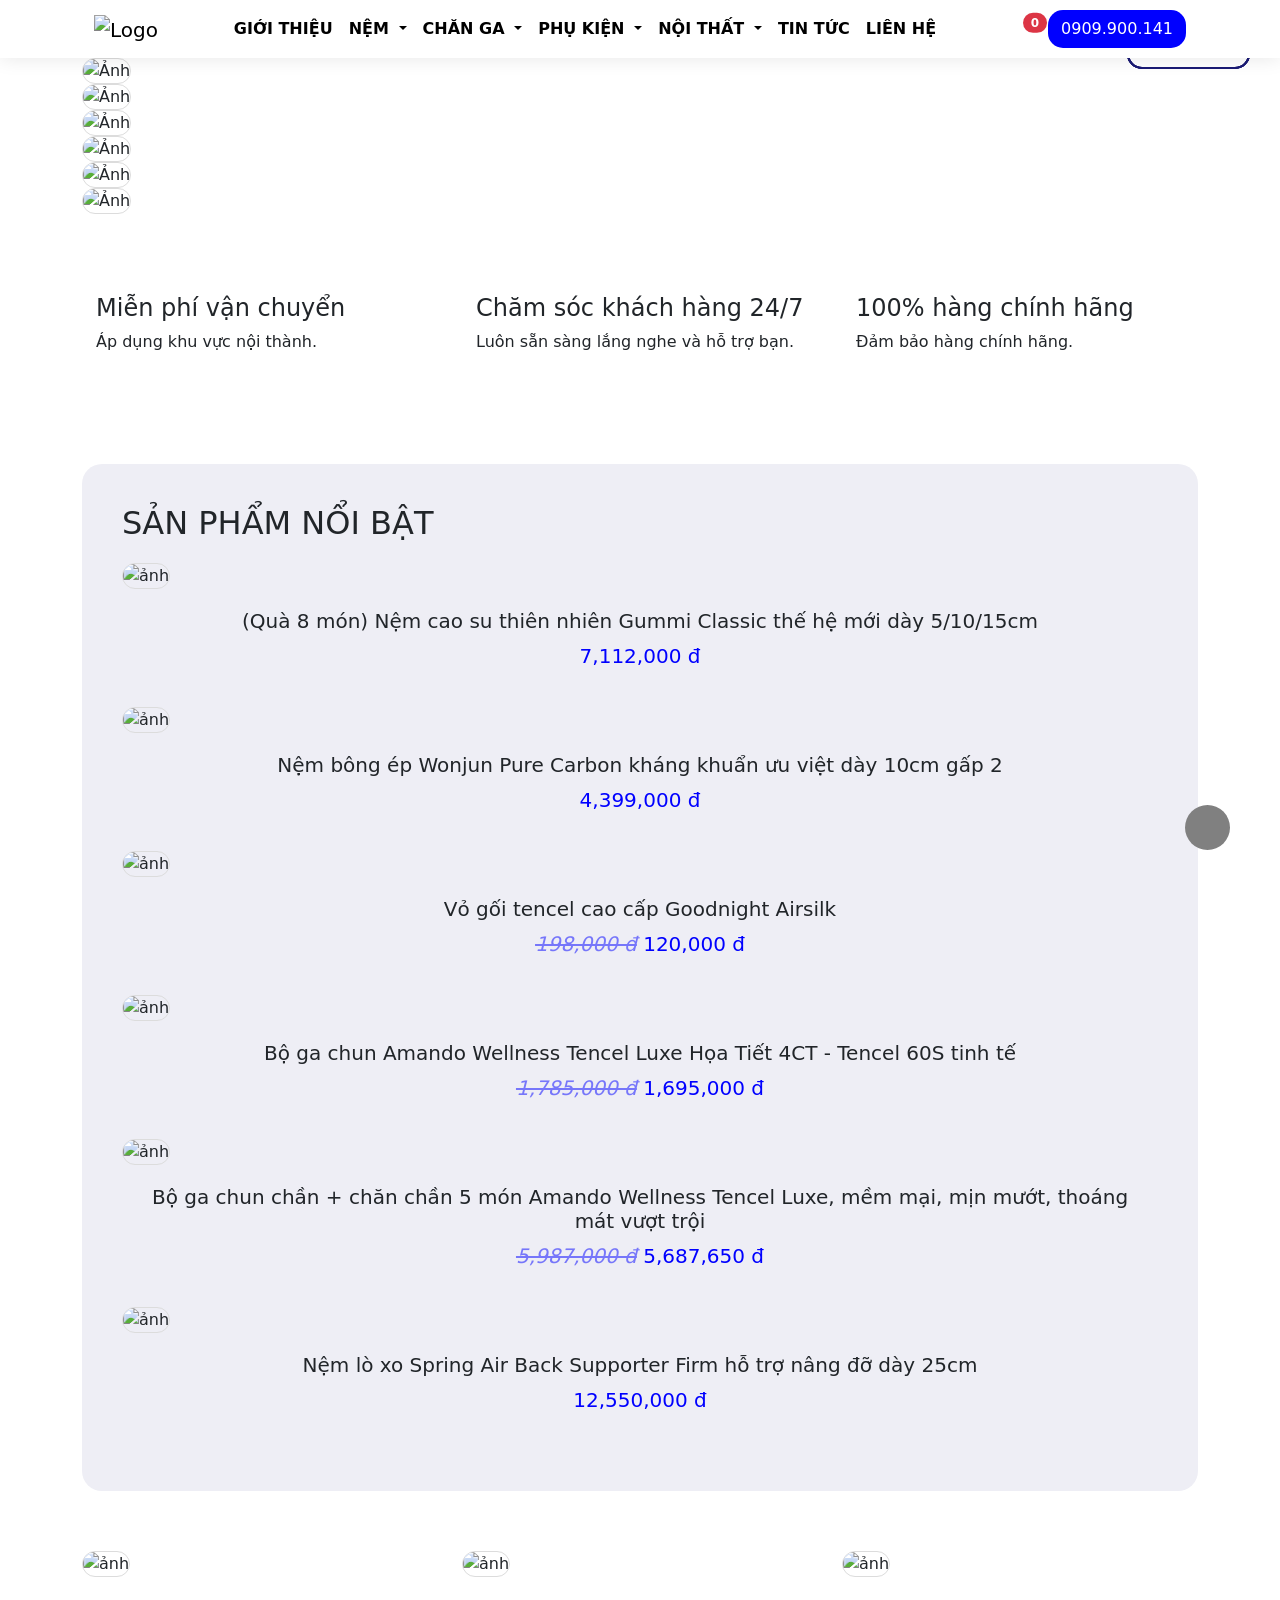
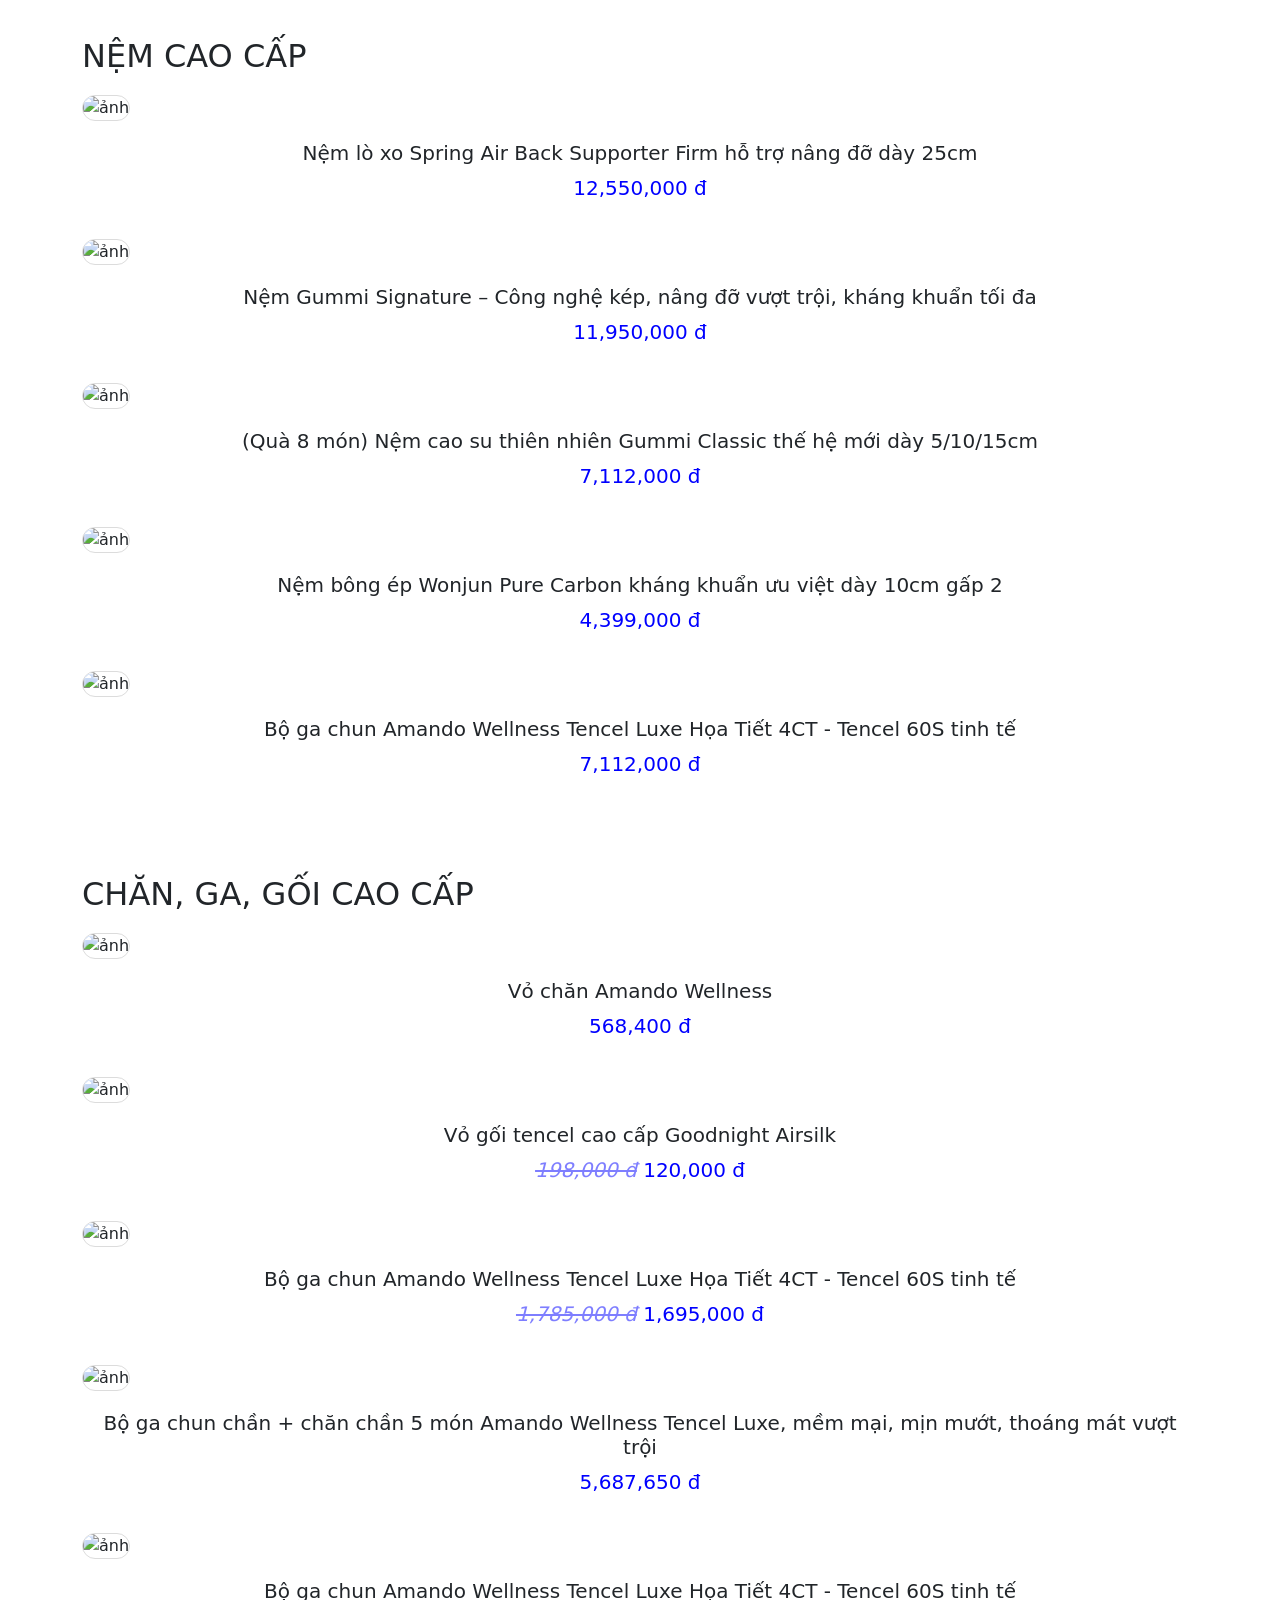
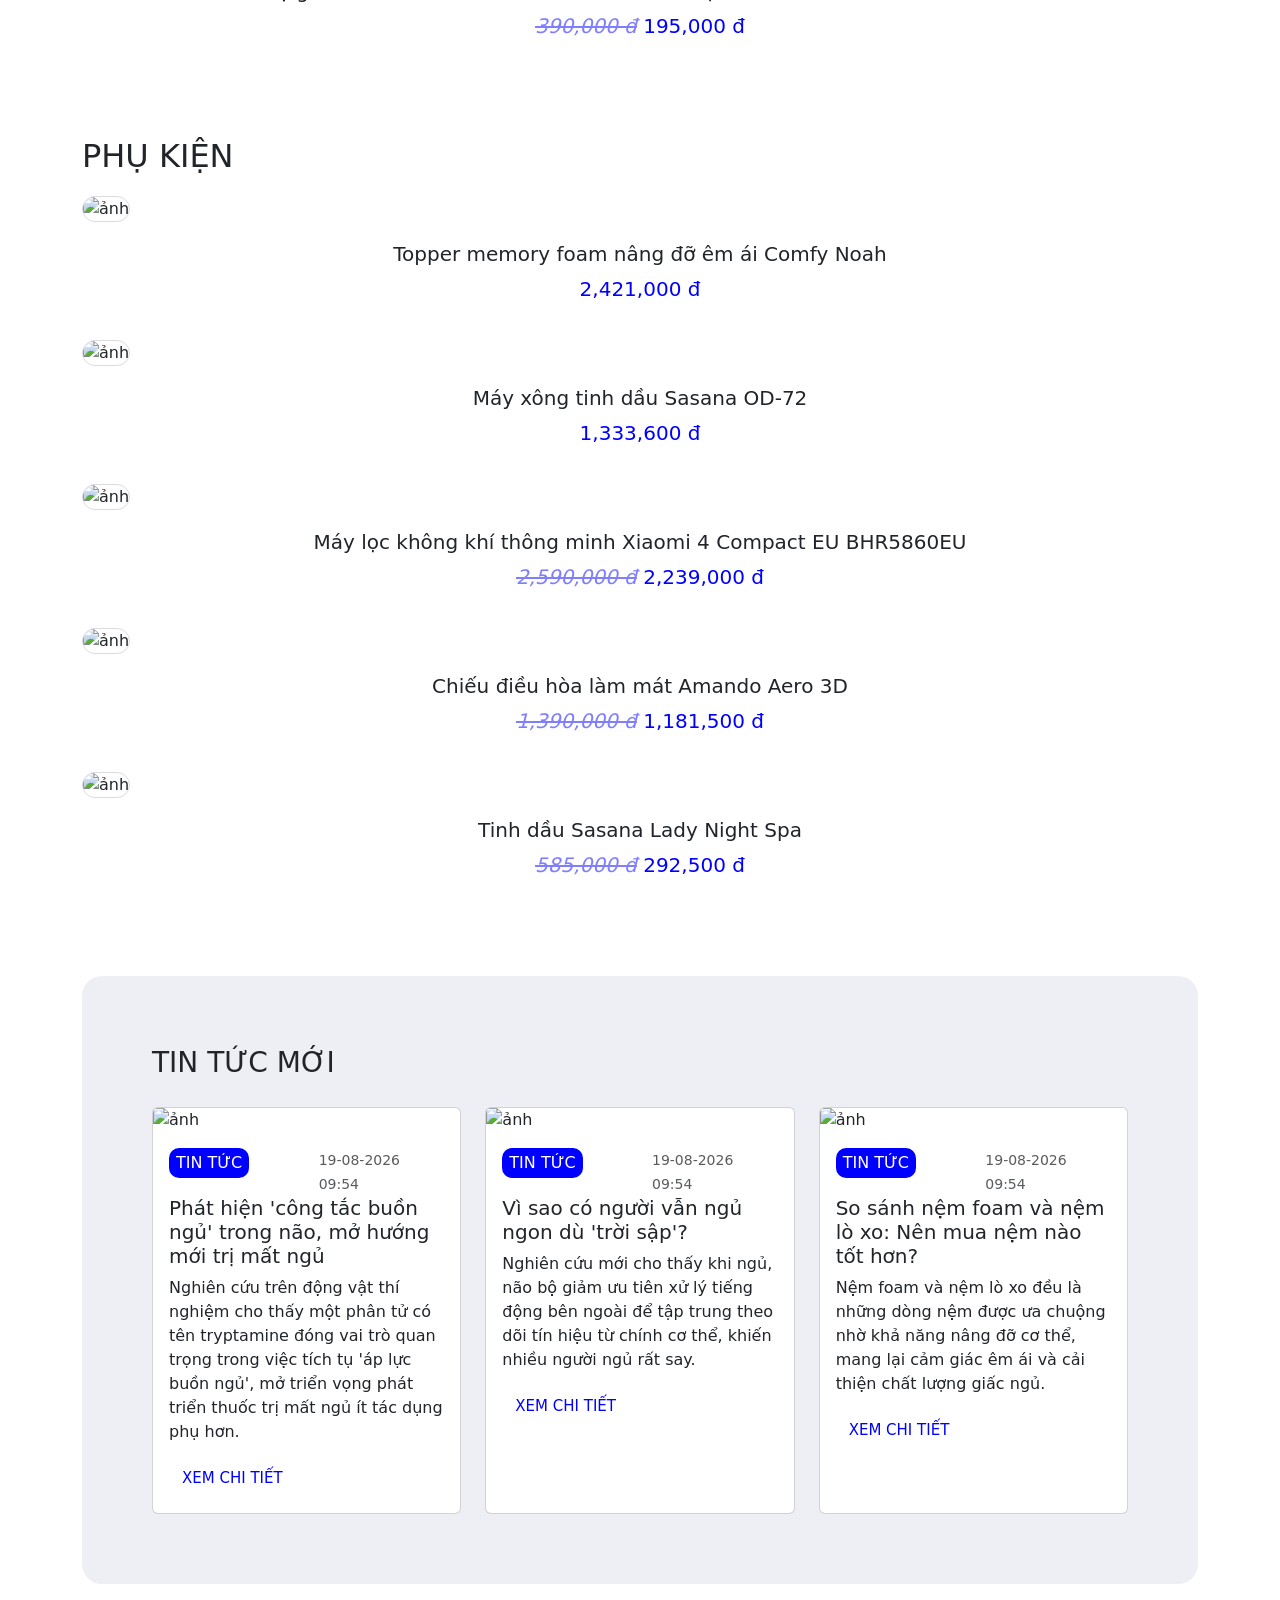
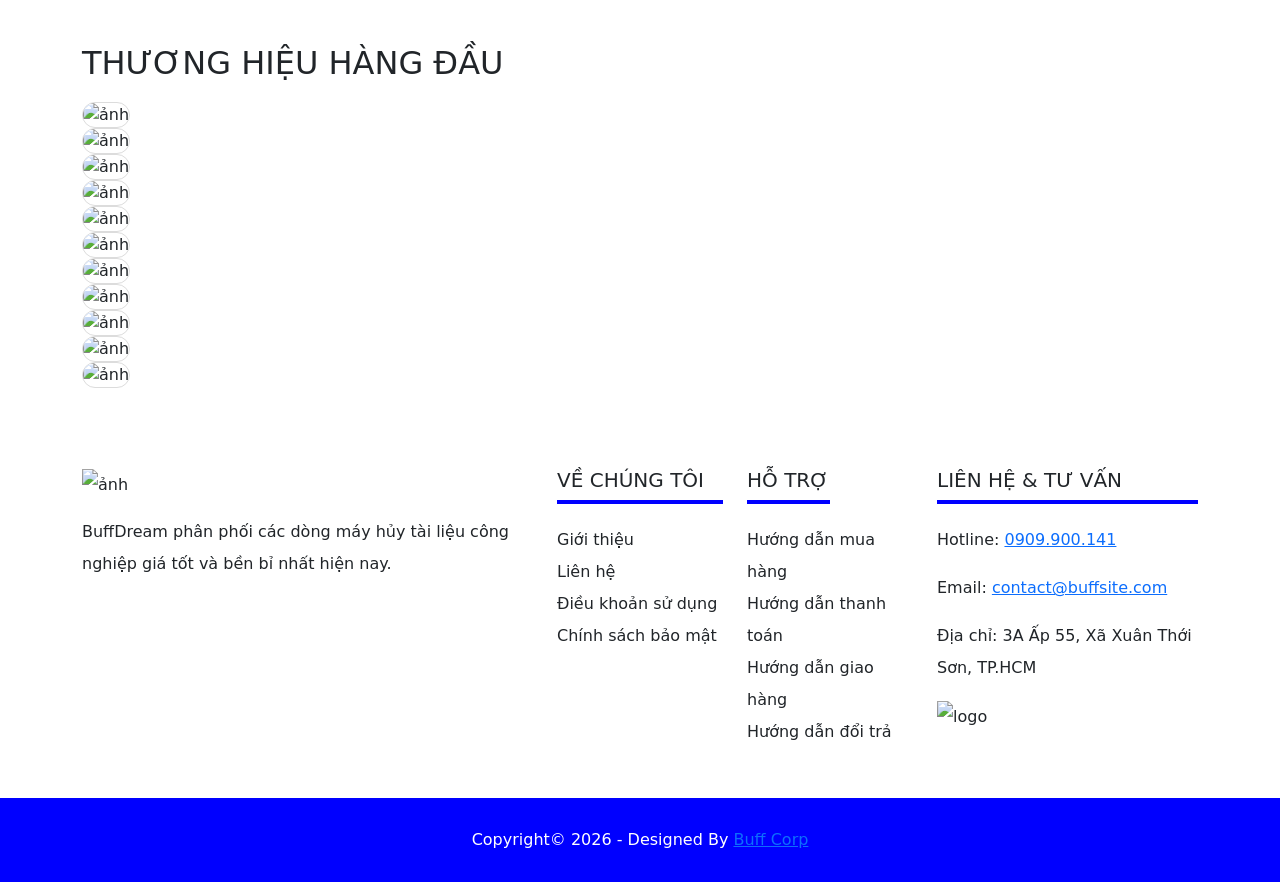
==== commit d95e37b0: "ọk" ====
--- a/New Exercise/index.html
+++ b/New Exercise/index.html
@@ -185,14 +185,14 @@
     <div class="wrap">
         <div class="container">
             <div class="style-slide">
+                <div class="product-banner">
+                    <h2 class="heading-title">Sản phẩm nổi bật</h2>
+                    <a href="#" class="btn btn-icon">
+                        <span>Xem thêm</span>
+                        <i class="fa-solid fa-arrow-right-long"></i>
+                    </a>
+                </div>
                 <div class="f-carousel f-product">
-                    <div class="product-banner">
-                        <h2 class="heading-title">Sản phẩm nổi bật</h2>
-                        <a href="#" class="btn btn-icon">
-                            <span>Xem thêm</span>
-                            <i class="fa-solid fa-arrow-right-long"></i>
-                        </a>
-                    </div>
                     <div class="f-carousel__slide">
                         <img class="img-banner" src="https://drive.buffsite.com/image/qua-8-mon-nem-cao-su-thien-nhien-gummi-classic-the-he-moi-day-5-10-15cm-4891j41x4.jpg" alt="ảnh">
                         <div class="style-banner">
@@ -279,14 +279,15 @@
 
     <div class="wrap">
         <div class="container">
+            <div class="product-banner">
+                <h2 class="heading-title">Nệm cao cấp</h2>
+                <a href="#" class="btn btn-icon">
+                    <span>Xem thêm</span>
+                    <i class="fa-solid fa-arrow-right-long"></i>
+                </a>
+            </div>
             <div class="f-carousel f-desc">
-                <div class="product-banner">
-                    <h2 class="heading-title">Nệm cao cấp</h2>
-                    <a href="#" class="btn btn-icon">
-                        <span>Xem thêm</span>
-                        <i class="fa-solid fa-arrow-right-long"></i>
-                    </a>
-                </div>
+
                 <div class="f-carousel__slide">
                     <img class="img-banner" src="https://drive.buffsite.com/image/nem-lo-xo-spring-air-back-supporter-firm-ho-tro-nang-do-day-25cm-4913j41x4.jpg" alt="ảnh">
                     <div class="style-banner">
@@ -338,14 +339,15 @@
 
     <div class="wrap">
         <div class="container">
+            <div class="product-banner">
+                <h2 class="heading-title">Chăn, ga, gối cao cấp</h2>
+                <a href="#" class="btn btn-icon">
+                    <span>Xem thêm</span>
+                    <i class="fa-solid fa-arrow-right-long"></i>
+                </a>
+            </div>
             <div class="f-carousel f-item">
-                <div class="product-banner">
-                    <h2 class="heading-title">Chăn, ga, gối cao cấp</h2>
-                    <a href="#" class="btn btn-icon">
-                        <span>Xem thêm</span>
-                        <i class="fa-solid fa-arrow-right-long"></i>
-                    </a>
-                </div>
+
                 <div class="f-carousel__slide">
                     <img class="img-banner" src="https://drive.buffsite.com/image/vo-chan-amando-wellness-5147j41x4.jpg" alt="ảnh">
                     <div class="style-banner">
@@ -401,14 +403,15 @@
 
     <div class="wrap">
         <div class="container">
+            <div class="product-banner">
+                <h2 class="heading-title">Phụ kiện</h2>
+                <a href="#" class="btn btn-icon">
+                    <span>Xem thêm </span>
+                    <i class="fa-solid fa-arrow-right-long"></i>
+                </a>
+            </div>
             <div class="f-carousel f-body">
-                <div class="product-banner">
-                    <h2 class="heading-title">Phụ kiện</h2>
-                    <a href="#" class="btn btn-icon">
-                        <span>Xem thêm </span>
-                        <i class="fa-solid fa-arrow-right-long"></i>
-                    </a>
-                </div>
+
                 <div class="f-carousel__slide">
                     <img class="img-banner" src="https://drive.buffsite.com/image/topper-memory-foam-nang-do-em-ai-comfy-noah-4964j41x4.jpg" alt="ảnh">
                     <div class="style-banner">
@@ -471,77 +474,72 @@
                     </div>
                     <div class="row">
                         <div class="col-md-4">
-                            <div class="card-news">
-                                <div class="card" style="width: 100%;">
-                                    <img src="https://drive.buffsite.com/image/phat-hien-cong-tac-buon-ngu-trong-nao-mo-huong-moi-tri-mat-ngu-4845j41x13.jpg" class="card-img-top" alt="ảnh">
-                                    <div class="card-body">
-                                        <div class="small-heading">
-                                            <div class="row">
-                                                <div class="col-sm-6">
-                                                    <p class="small-title">TIN TỨC</p>
-                                                </div>
-                                                <div class="col-sm-6">
-                                                    <p class="card-text"><small class="text-body-secondary">19-08-2026 09:54</small></p>
-                                                </div>
+                            <div class="card card-news">
+                                <img src="https://drive.buffsite.com/image/phat-hien-cong-tac-buon-ngu-trong-nao-mo-huong-moi-tri-mat-ngu-4845j41x13.jpg" class="card-img-top" alt="ảnh">
+                                <div class="card-body">
+                                    <div class="small-heading">
+                                        <div class="row">
+                                            <div class="col-sm-6">
+                                                <p class="small-title">TIN TỨC</p>
+                                            </div>
+                                            <div class="col-sm-6">
+                                                <p class="card-text"><small class="text-body-secondary">19-08-2026 09:54</small></p>
                                             </div>
                                         </div>
-                                        <h5 class="card-title">Phát hiện 'công tắc buồn ngủ' trong não, mở hướng mới trị mất ngủ</h5>
-                                        <p class="card-text">Nghiên cứu trên động vật thí nghiệm cho thấy một phân tử có tên tryptamine đóng vai trò quan trọng trong việc tích tụ 'áp lực buồn ngủ', mở triển vọng phát triển thuốc trị mất ngủ ít tác dụng phụ hơn.</p>
-                                        <a href="#" class="btn btn-primary-news">
-                                            Xem chi tiết
-                                            <i class="fa-solid fa-angle-right"></i>
-                                        </a>
                                     </div>
+                                    <h5 class="card-title">Phát hiện 'công tắc buồn ngủ' trong não, mở hướng mới trị mất ngủ</h5>
+                                    <p class="card-text">Nghiên cứu trên động vật thí nghiệm cho thấy một phân tử có tên tryptamine đóng vai trò quan trọng trong việc tích tụ 'áp lực buồn ngủ', mở triển vọng phát triển thuốc trị mất ngủ ít tác dụng phụ hơn.</p>
+                                    <a href="#" class="btn btn-primary-news">
+                                        Xem chi tiết
+                                        <i class="fa-solid fa-angle-right"></i>
+                                    </a>
                                 </div>
                             </div>
+
                         </div>
                         <div class="col-md-4">
-                            <div class="card-news">
-                                <div class="card" style="width: 100%;">
-                                    <img src="https://drive.buffsite.com/image/vi-sao-co-nguoi-van-ngu-ngon-du-troi-sap-4843j41x13.jpg" class="card-img-top" alt="ảnh">
-                                    <div class="card-body">
-                                        <div class="small-heading">
-                                            <div class="row">
-                                                <div class="col-sm-6">
-                                                    <p class="small-title">TIN TỨC</p>
-                                                </div>
-                                                <div class="col-sm-6">
-                                                    <p class="card-text"><small class="text-body-secondary">19-08-2026 09:54</small></p>
-                                                </div>
+                            <div class="card card-news">
+                                <img src="https://drive.buffsite.com/image/vi-sao-co-nguoi-van-ngu-ngon-du-troi-sap-4843j41x13.jpg" class="card-img-top" alt="ảnh">
+                                <div class="card-body">
+                                    <div class="small-heading">
+                                        <div class="row">
+                                            <div class="col-sm-6">
+                                                <p class="small-title">TIN TỨC</p>
+                                            </div>
+                                            <div class="col-sm-6">
+                                                <p class="card-text"><small class="text-body-secondary">19-08-2026 09:54</small></p>
                                             </div>
                                         </div>
-                                        <h5 class="card-title">Vì sao có người vẫn ngủ ngon dù 'trời sập'?</h5>
-                                        <p class="card-text">Nghiên cứu mới cho thấy khi ngủ, não bộ giảm ưu tiên xử lý tiếng động bên ngoài để tập trung theo dõi tín hiệu từ chính cơ thể, khiến nhiều người ngủ rất say.</p>
-                                        <a href="#" class="btn btn-primary-news">
-                                            <span>Xem chi tiết</span>
-                                            <i class="fa-solid fa-angle-right"></i>
-                                        </a>
                                     </div>
+                                    <h5 class="card-title">Vì sao có người vẫn ngủ ngon dù 'trời sập'?</h5>
+                                    <p class="card-text">Nghiên cứu mới cho thấy khi ngủ, não bộ giảm ưu tiên xử lý tiếng động bên ngoài để tập trung theo dõi tín hiệu từ chính cơ thể, khiến nhiều người ngủ rất say.</p>
+                                    <a href="#" class="btn btn-primary-news">
+                                        <span>Xem chi tiết</span>
+                                        <i class="fa-solid fa-angle-right"></i>
+                                    </a>
                                 </div>
                             </div>
                         </div>
                         <div class="col-md-4">
-                            <div class="card-news">
-                                <div class="card" style="width: 100%;">
-                                    <img src="https://drive.buffsite.com/image/so-sanh-nem-foam-va-nem-lo-xo-nen-mua-nem-nao-tot-hon-4842j41x13.jpg" class="card-img-top" alt="ảnh">
-                                    <div class="card-body">
-                                        <div class="small-heading">
-                                            <div class="row">
-                                                <div class="col-sm-6">
-                                                    <p class="small-title">TIN TỨC</p>
-                                                </div>
-                                                <div class="col-sm-6">
-                                                    <p class="card-text"><small class="text-body-secondary">19-08-2026 09:54</small></p>
-                                                </div>
+                            <div class="card card-news">
+                                <img src="https://drive.buffsite.com/image/so-sanh-nem-foam-va-nem-lo-xo-nen-mua-nem-nao-tot-hon-4842j41x13.jpg" class="card-img-top" alt="ảnh">
+                                <div class="card-body">
+                                    <div class="small-heading">
+                                        <div class="row">
+                                            <div class="col-sm-6">
+                                                <p class="small-title">TIN TỨC</p>
+                                            </div>
+                                            <div class="col-sm-6">
+                                                <p class="card-text"><small class="text-body-secondary">19-08-2026 09:54</small></p>
                                             </div>
                                         </div>
-                                        <h5 class="card-title">So sánh nệm foam và nệm lò xo: Nên mua nệm nào tốt hơn?</h5>
-                                        <p class="card-text">Nệm foam và nệm lò xo đều là những dòng nệm được ưa chuộng nhờ khả năng nâng đỡ cơ thể, mang lại cảm giác êm ái và cải thiện chất lượng giấc ngủ.</p>
-                                        <a href="#" class="btn btn-primary-news">
-                                            <span>Xem chi tiết</span>
-                                            <i class="fa-solid fa-angle-right"></i>
-                                        </a>
                                     </div>
+                                    <h5 class="card-title">So sánh nệm foam và nệm lò xo: Nên mua nệm nào tốt hơn?</h5>
+                                    <p class="card-text">Nệm foam và nệm lò xo đều là những dòng nệm được ưa chuộng nhờ khả năng nâng đỡ cơ thể, mang lại cảm giác êm ái và cải thiện chất lượng giấc ngủ.</p>
+                                    <a href="#" class="btn btn-primary-news">
+                                        <span>Xem chi tiết</span>
+                                        <i class="fa-solid fa-angle-right"></i>
+                                    </a>
                                 </div>
                             </div>
                         </div>
@@ -553,14 +551,12 @@
 
     <div class="wrap">
         <div class="container">
+            <div class="product-banner">
+                <h2 class="heading-title">Thương hiệu hàng đầu</h2>
+            </div>
             <div class="f-carousel f-footer">
-                <div class="product-banner">
-                    <h2 class="heading-title">Thương hiệu hàng đầu</h2>
-
-                </div>
                 <div class="f-carousel__slide">
                     <img class="img-banner" src="https://drive.buffsite.com/image/logo-02-4958j41.jpg" alt="ảnh">
-
                 </div>
 
                 <div class="f-carousel__slide">
@@ -615,7 +611,7 @@
                     <div class="col-md-5">
                         <img src="https://drive.buffsite.com/image/logo-4836j41.png" alt="ảnh" width="200px" height="70px">
                         <p class="text-title-footer">BuffDream phân phối các dòng máy hủy tài liệu công nghiệp giá tốt và bền bỉ nhất hiện nay.</p>
-                        
+
                     </div>
 
                     <div class="col-md-2">
